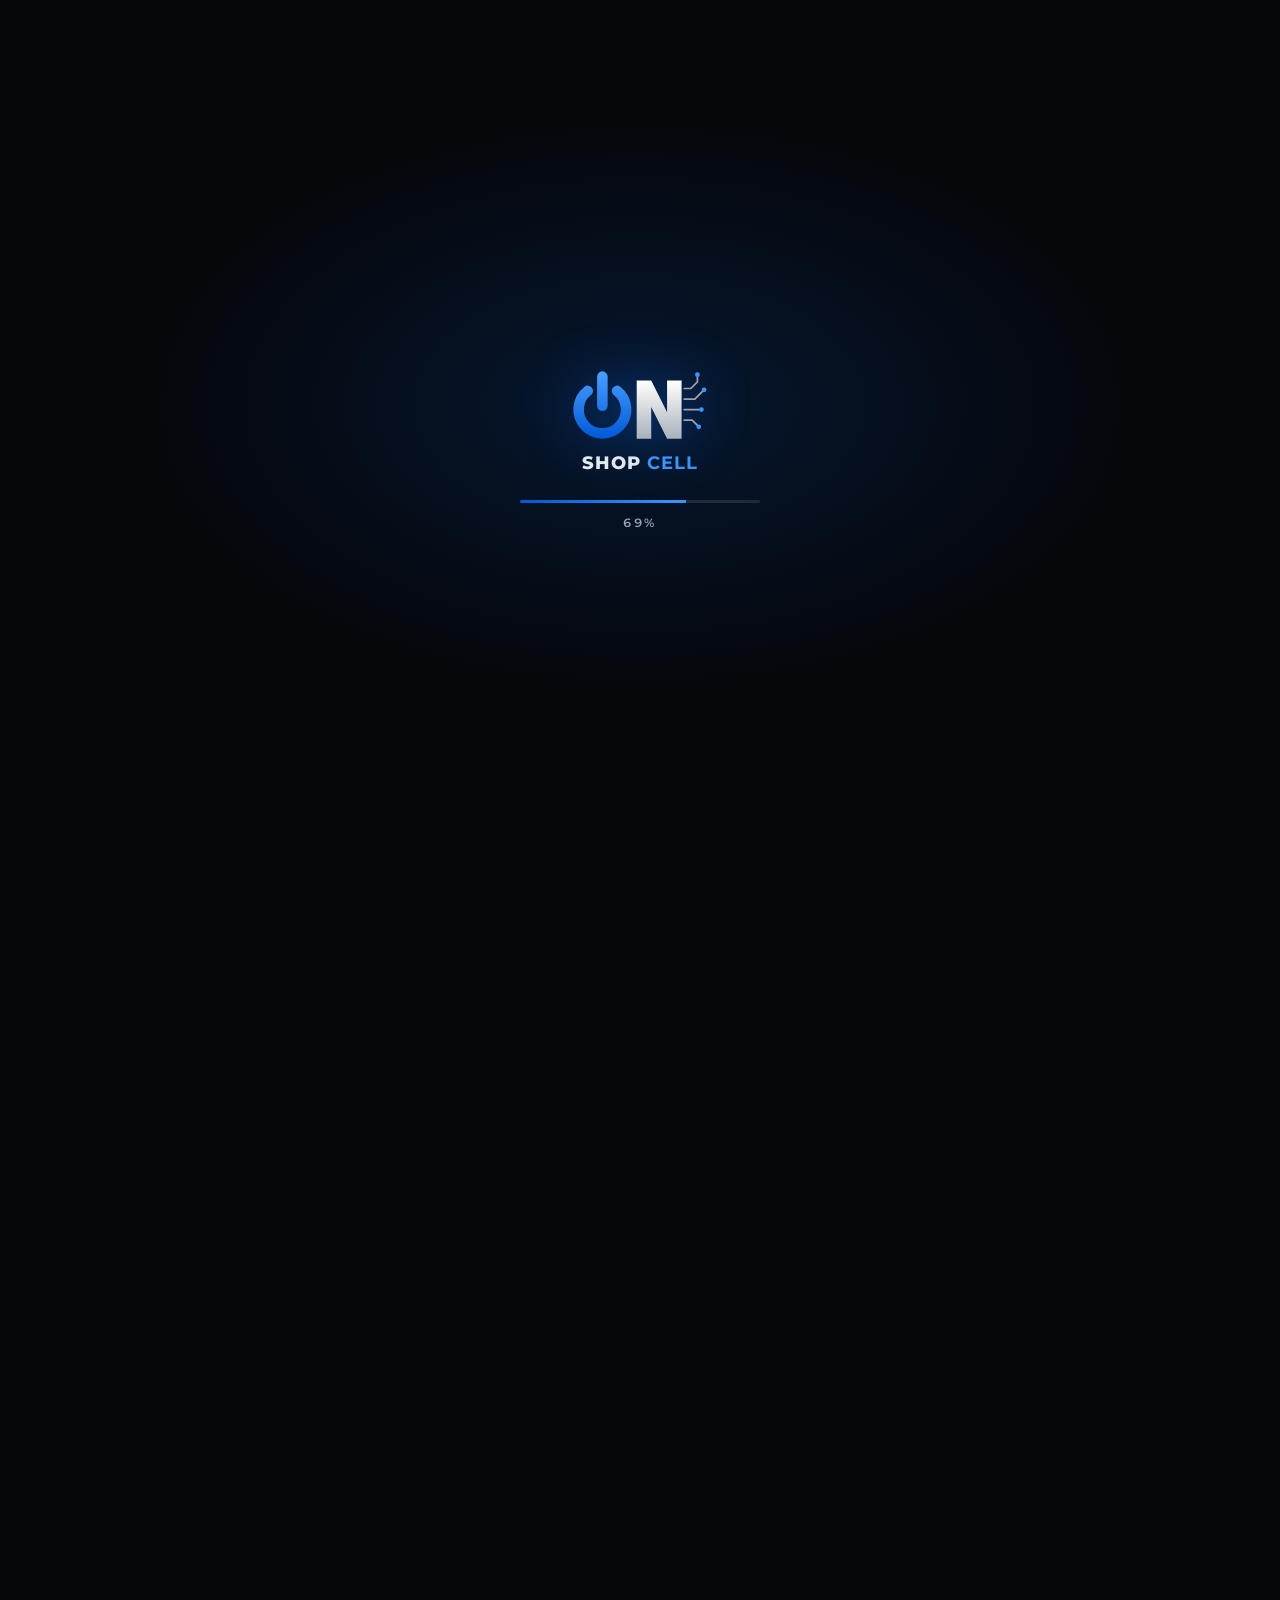
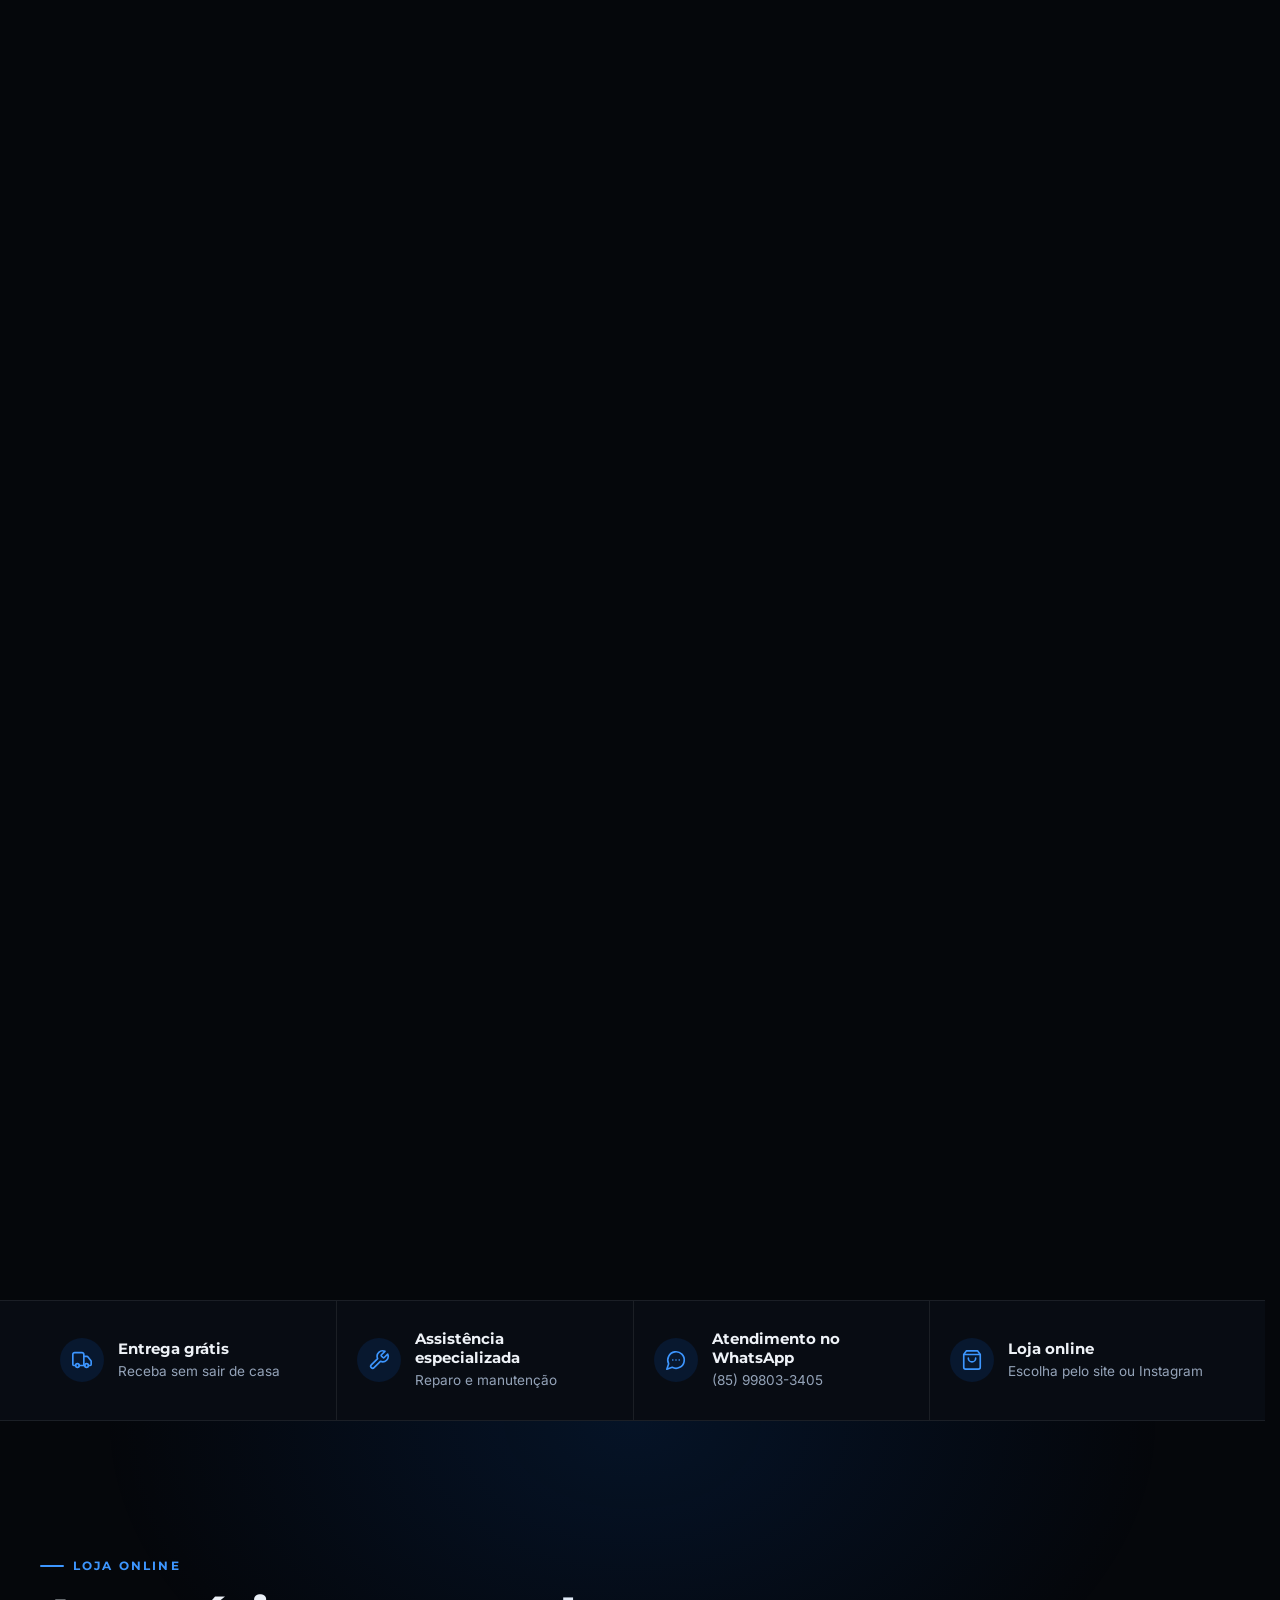
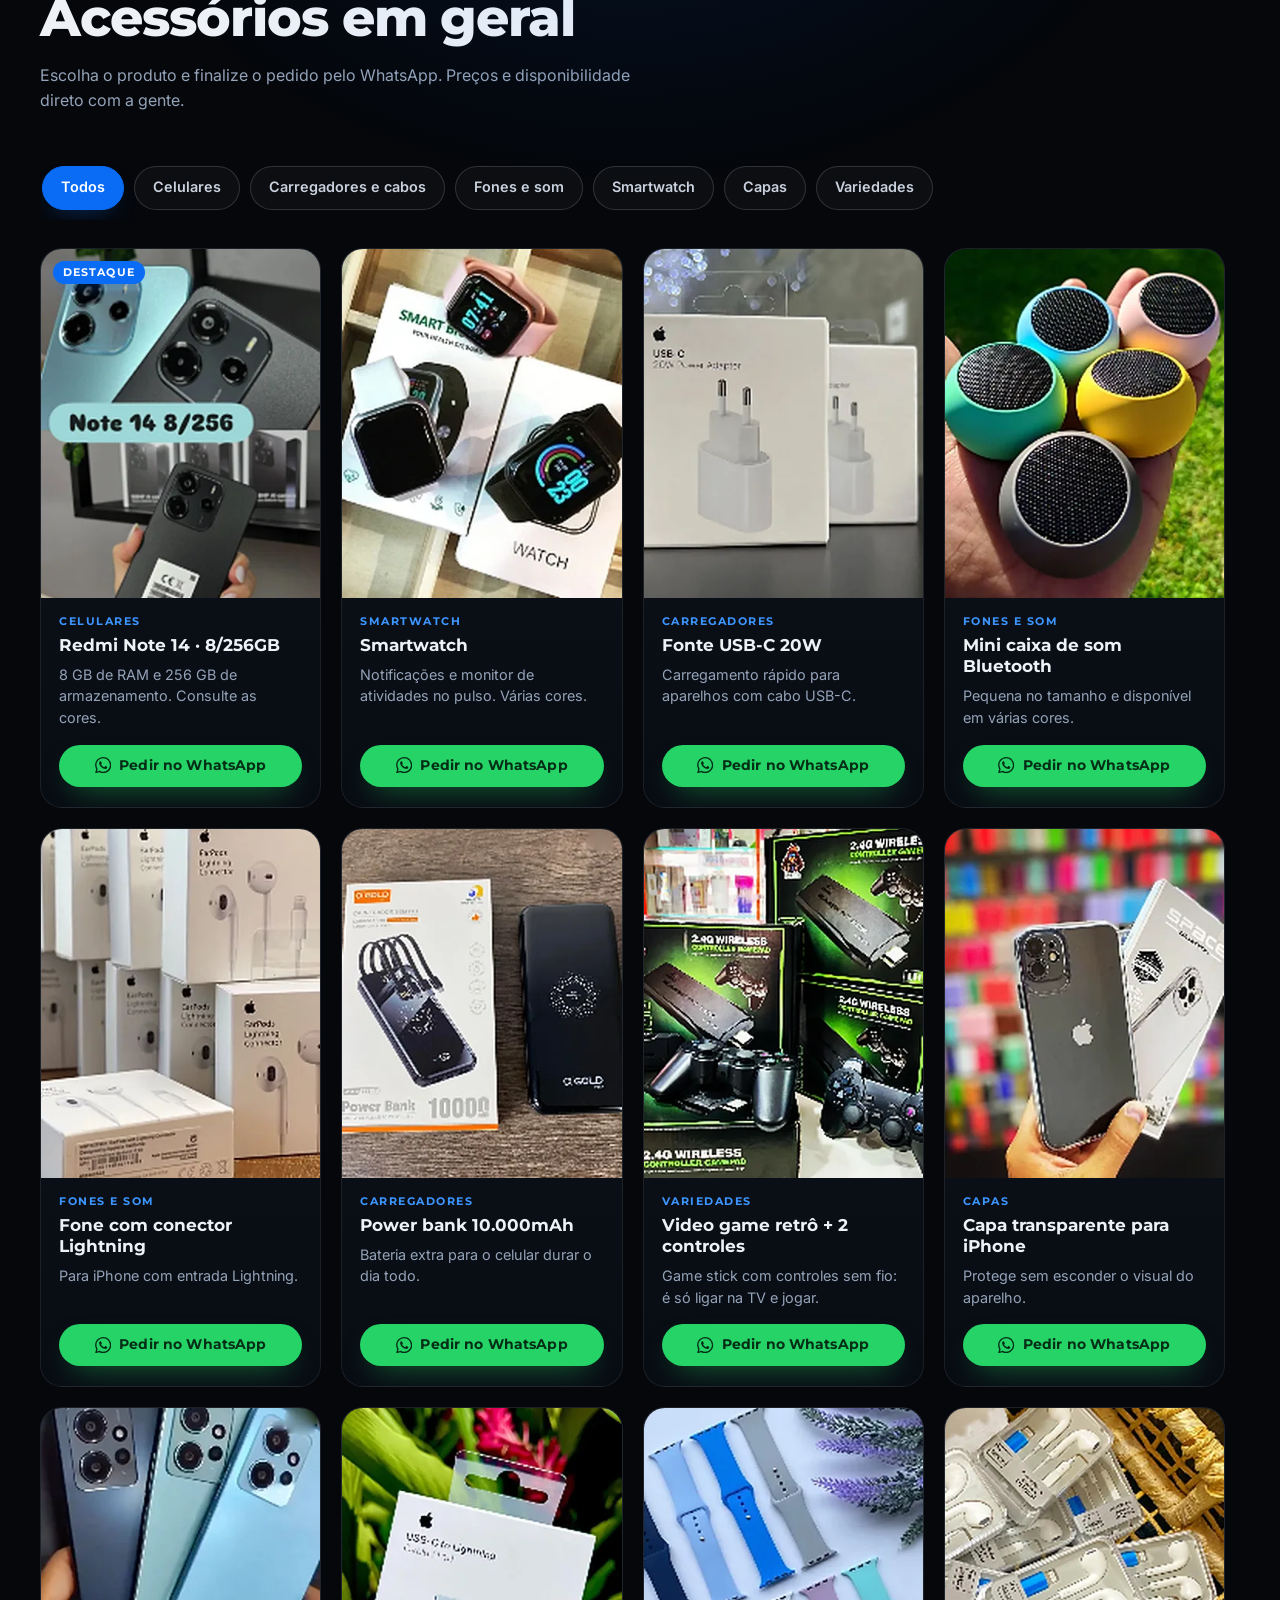
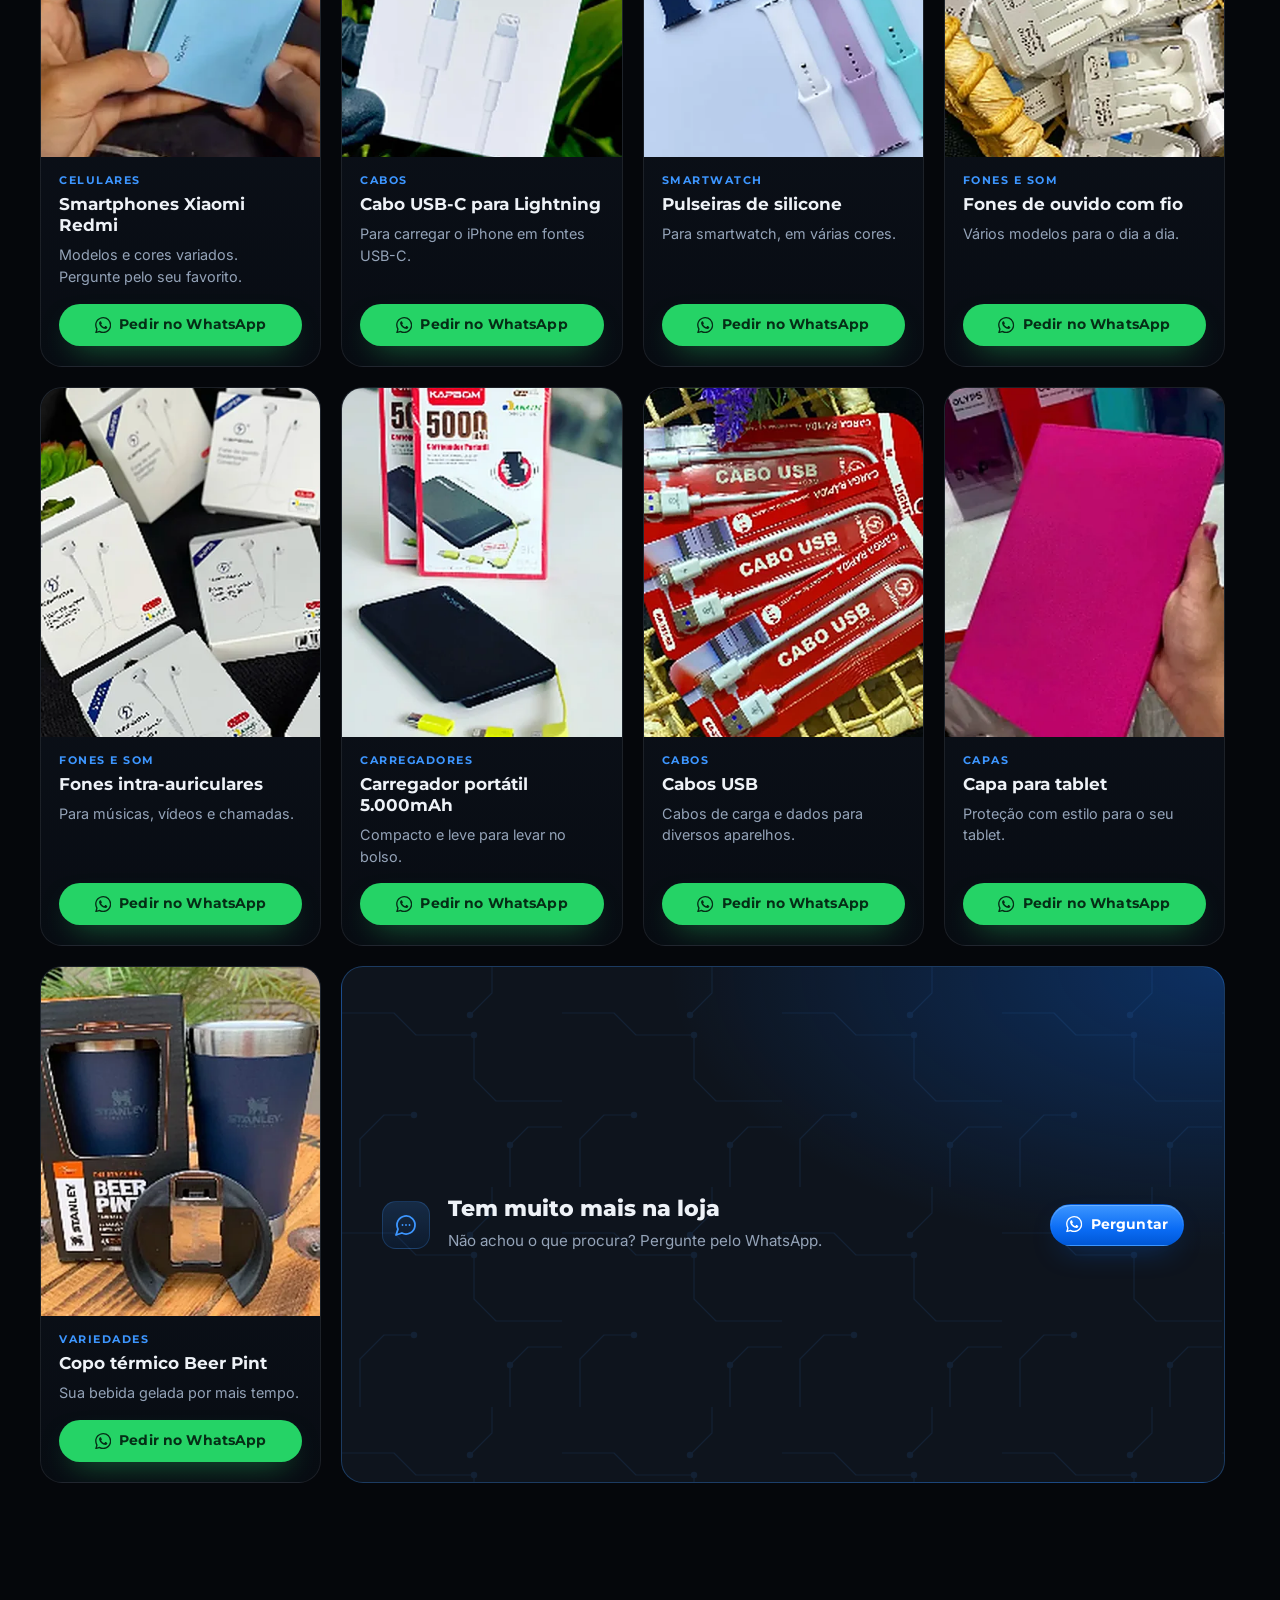
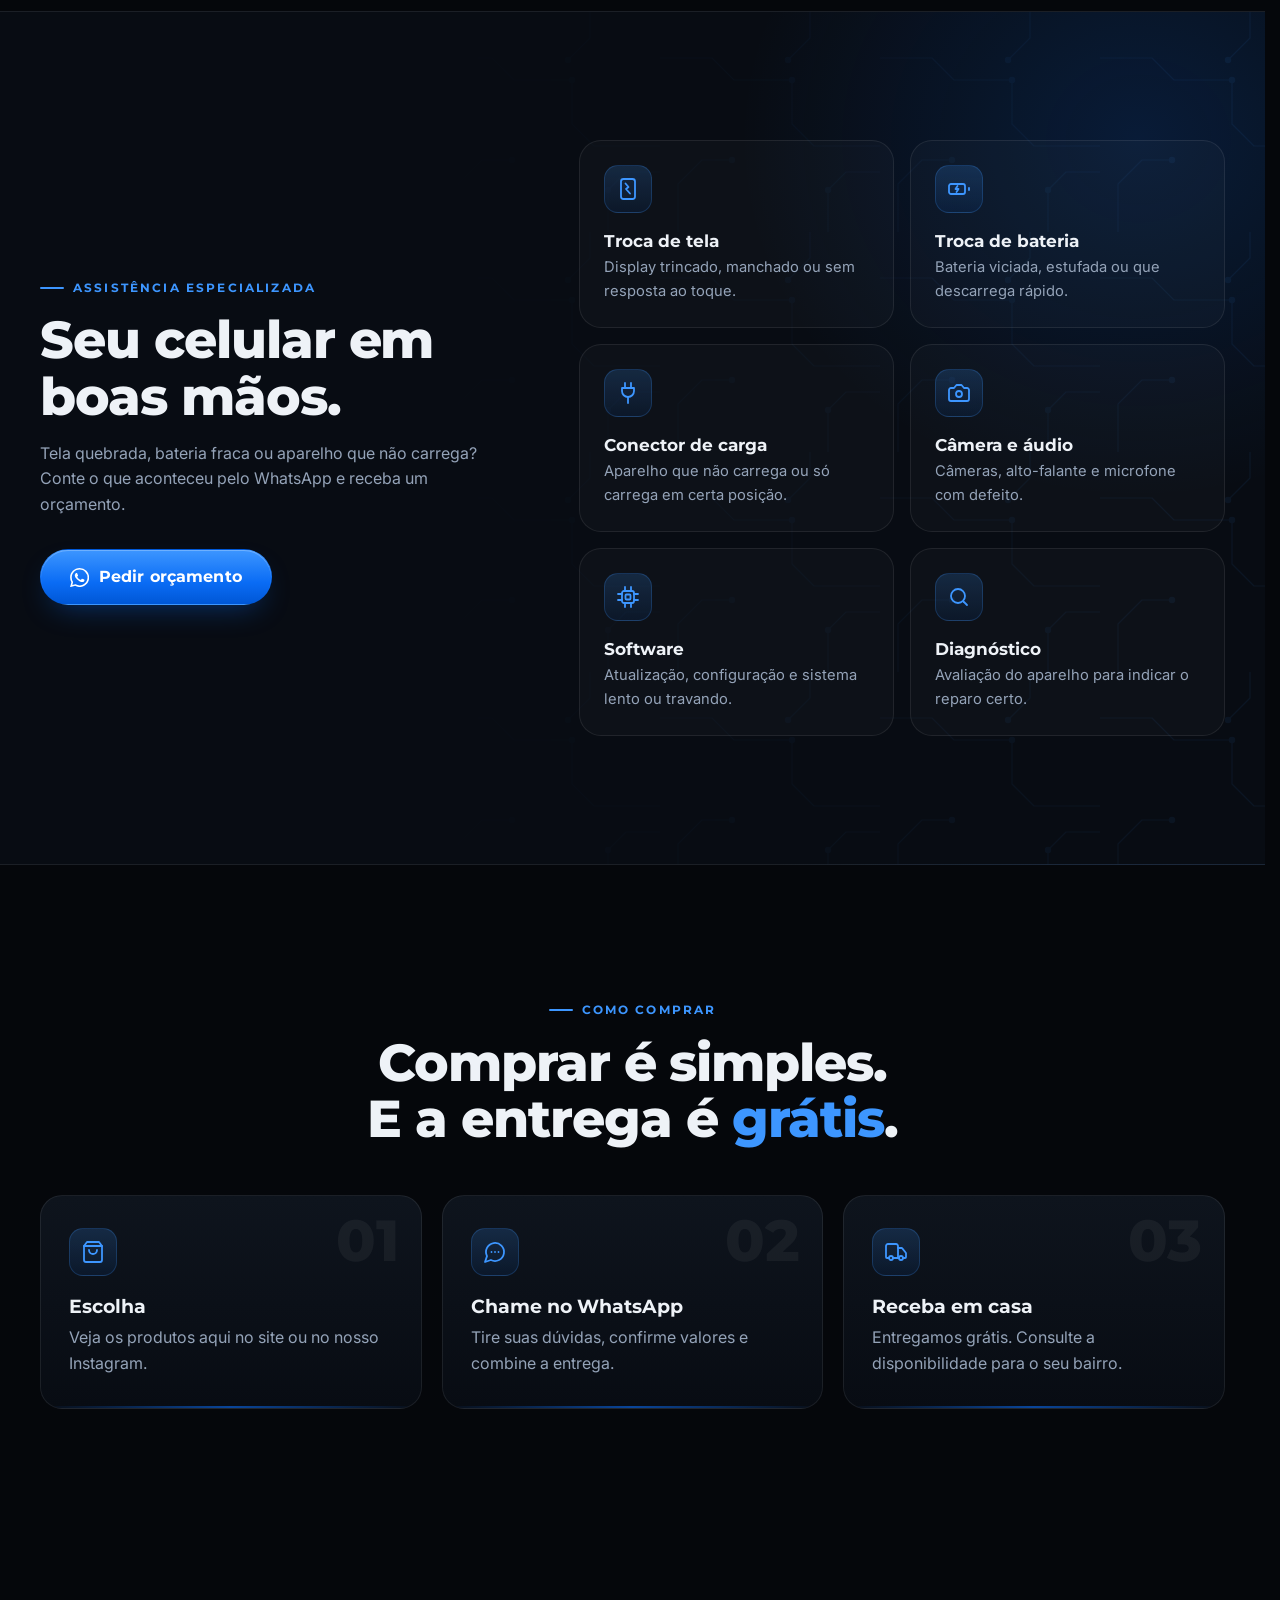
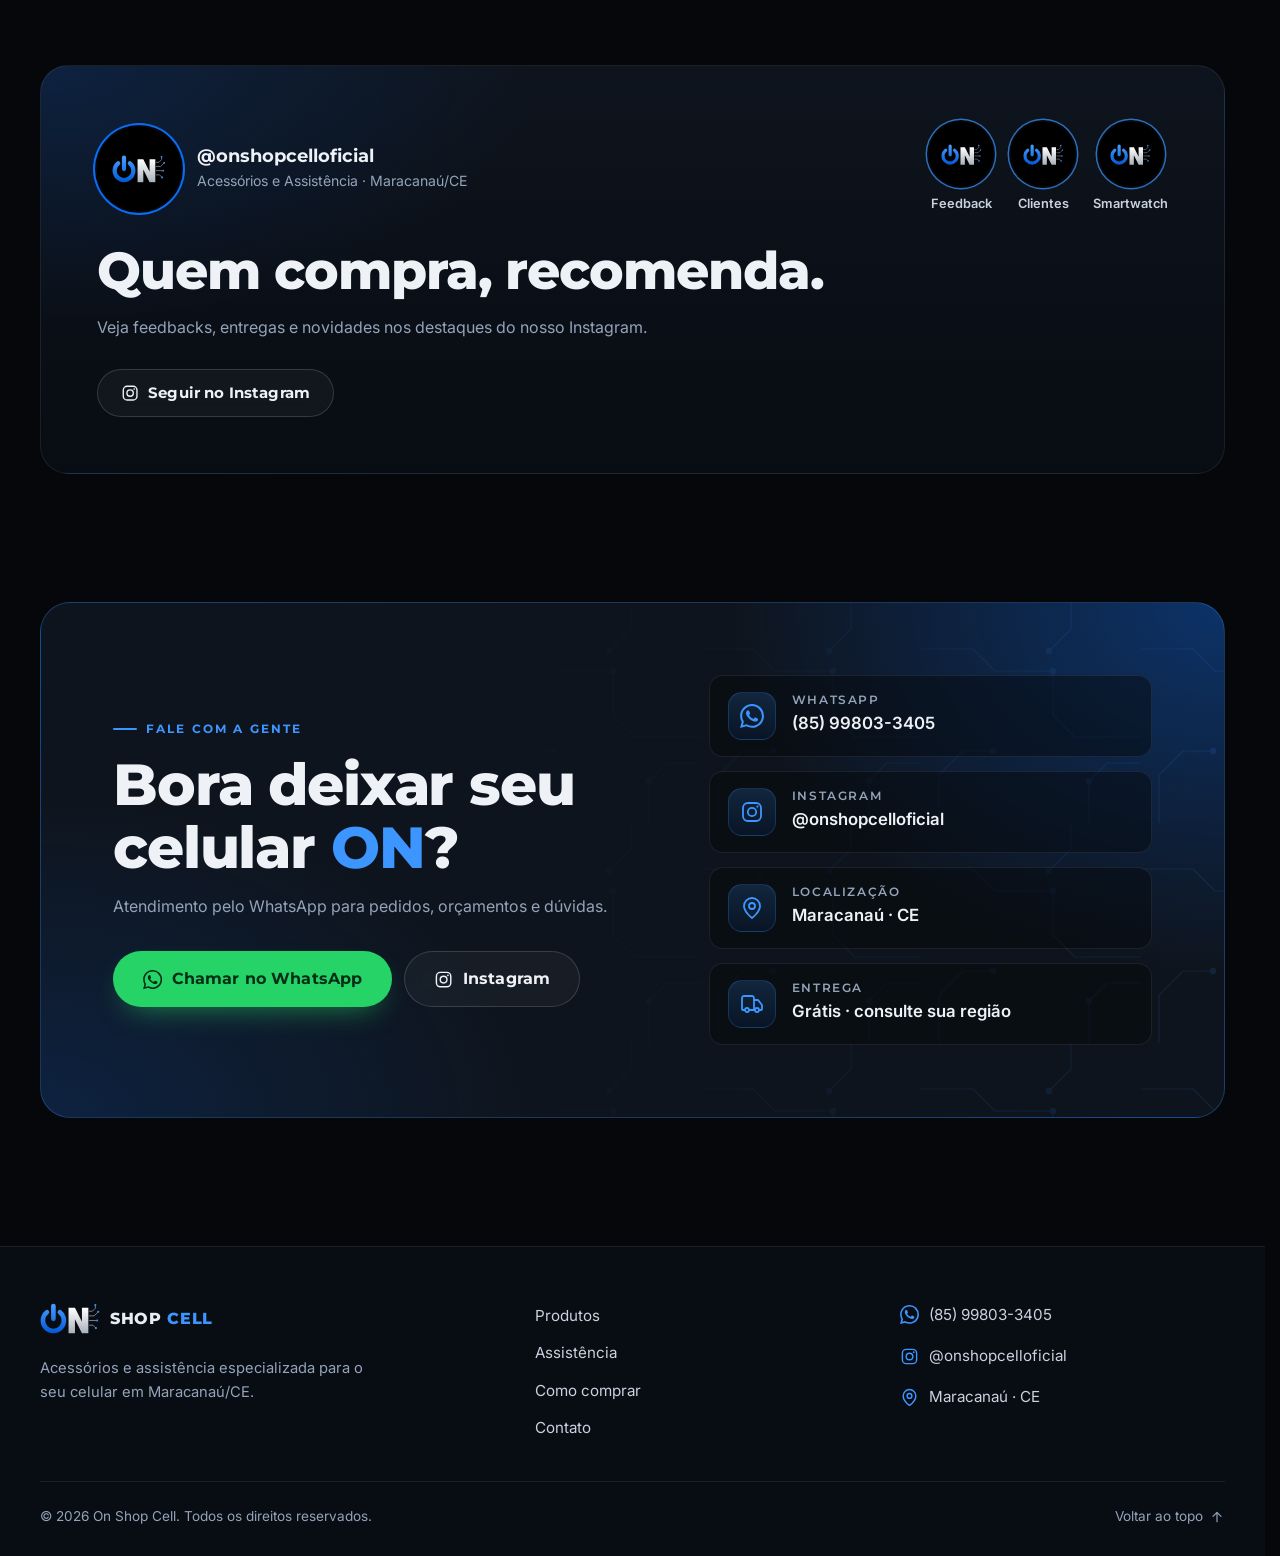
==== index.html @ 124fcecd "Site da On Shop Cell com animação de rolagem - Primeira tela: sequência de 240 frames WebP desenhada" ====
<!doctype html>
<html lang="pt-BR" class="no-js">
<head>
  <meta charset="utf-8">
  <meta name="viewport" content="width=device-width, initial-scale=1, viewport-fit=cover">
  <title>On Shop Cell | Acessórios para celular e assistência em Maracanaú/CE</title>
  <meta name="description" content="Acessórios para celular, smartphones e assistência especializada em Maracanaú/CE. Peça pelo WhatsApp e receba com entrega grátis.">
  <meta name="theme-color" content="#05070b">
  <meta name="color-scheme" content="dark">

  <!-- Troque "onshopcell.pages.dev" pelo endereço final do site (ver README.md) -->
  <link rel="canonical" href="https://onshopcell.pages.dev/">
  <meta property="og:type" content="website">
  <meta property="og:locale" content="pt_BR">
  <meta property="og:site_name" content="On Shop Cell">
  <meta property="og:url" content="https://onshopcell.pages.dev/">
  <meta property="og:title" content="On Shop Cell | Acessórios e Assistência Especializada">
  <meta property="og:description" content="Acessórios, smartphones e assistência para o seu celular em Maracanaú/CE. Entrega grátis: peça pelo WhatsApp.">
  <meta property="og:image" content="https://onshopcell.pages.dev/assets/og-image.jpg">
  <meta property="og:image:width" content="1200">
  <meta property="og:image:height" content="630">
  <meta property="og:image:alt" content="Logo On Shop Cell, Assistência Especializada">
  <meta name="twitter:card" content="summary_large_image">

  <link rel="icon" href="assets/favicon.svg" type="image/svg+xml">
  <link rel="icon" href="assets/favicon-32.png" sizes="32x32" type="image/png">
  <link rel="apple-touch-icon" href="assets/apple-touch-icon.png">

  <link rel="preconnect" href="https://fonts.googleapis.com">
  <link rel="preconnect" href="https://fonts.gstatic.com" crossorigin>
  <link rel="stylesheet" href="https://fonts.googleapis.com/css2?family=Inter:wght@400;500;600;700&family=Montserrat:wght@600;700;800&display=swap">
  <link rel="stylesheet" href="styles.css">

  <script>
    /* Roda antes da primeira pintura: liga o modo JS, decide se a animação
       completa será usada e mostra a tela de carregamento. */
    (function (h) {
      h.className = h.className.replace(/\bno-js\b/, 'js');
      var c = navigator.connection || {};
      var reduce = window.matchMedia && matchMedia('(prefers-reduced-motion: reduce)').matches;
      var saveData = c.saveData === true || /(^|-)2g$/.test(c.effectiveType || '');
      if (reduce || saveData) {
        h.classList.add('motion-static');
      } else {
        h.classList.add('is-loading');
        setTimeout(function () { h.classList.remove('is-loading'); }, 12000); /* trava de segurança */
      }
    })(document.documentElement);
  </script>
  <script src="script.js" defer></script>

  <script type="application/ld+json">
  {
    "@context": "https://schema.org",
    "@type": "MobilePhoneStore",
    "name": "On Shop Cell",
    "alternateName": "On Shopcell Oficial",
    "description": "Acessórios para celular, smartphones e assistência especializada em Maracanaú/CE, com entrega grátis.",
    "url": "https://onshopcell.pages.dev/",
    "logo": "https://onshopcell.pages.dev/assets/icon-512.png",
    "image": "https://onshopcell.pages.dev/assets/og-image.jpg",
    "telephone": "+55 85 99803-3405",
    "address": {
      "@type": "PostalAddress",
      "addressLocality": "Maracanaú",
      "addressRegion": "CE",
      "addressCountry": "BR"
    },
    "areaServed": { "@type": "City", "name": "Maracanaú" },
    "sameAs": ["https://www.instagram.com/onshopcelloficial/"]
  }
  </script>
</head>
<body>
  <a class="skip-link" href="#produtos">Pular para os produtos</a>

  <!-- Ícones e logo (reutilizados com <use href="#...">) -->
  <svg class="sprite" aria-hidden="true" focusable="false" xmlns="http://www.w3.org/2000/svg">
    <defs>
      <linearGradient id="g-blue" gradientUnits="userSpaceOnUse" x1="0" y1="4" x2="0" y2="108">
        <stop offset="0" stop-color="#4aa0ff"/>
        <stop offset="1" stop-color="#0057d6"/>
      </linearGradient>
      <linearGradient id="g-silver" gradientUnits="userSpaceOnUse" x1="0" y1="18" x2="0" y2="106">
        <stop offset="0" stop-color="#ffffff"/>
        <stop offset="1" stop-color="#aab1bb"/>
      </linearGradient>
    </defs>

    <!-- Marca "ON": botão power + N + trilhas de circuito -->
    <symbol id="logo-on" viewBox="14 2 206 106">
      <path d="M82.16 33.63A36 36 0 1 1 37.84 33.63" fill="none" stroke="url(#g-blue)" stroke-width="16" stroke-linecap="round"/>
      <path d="M60 12v44" fill="none" stroke="url(#g-blue)" stroke-width="16" stroke-linecap="round"/>
      <path d="M112 106V18h22l24 48V18h22v88h-22l-24-48v48z" fill="url(#g-silver)"/>
      <path d="M184 30h10l10-10v-8M184 46h16l12-12M184 62h22M184 78h12l8 8" fill="none" stroke="#9aa4b1" stroke-width="2.6" stroke-linecap="round" stroke-linejoin="round"/>
      <g fill="#3d96ff"><circle cx="204" cy="9" r="3.6"/><circle cx="214" cy="32" r="3.6"/><circle cx="210" cy="62" r="3.6"/><circle cx="206" cy="88" r="3.6"/></g>
    </symbol>

    <symbol id="i-whatsapp" viewBox="0 0 24 24"><path fill="currentColor" stroke="none" d="M17.47 14.38c-.3-.15-1.76-.87-2.03-.97-.27-.1-.47-.15-.67.15-.2.3-.77.97-.94 1.16-.17.2-.35.22-.64.08-.3-.15-1.26-.46-2.39-1.48-.88-.79-1.48-1.76-1.65-2.06-.17-.3-.02-.46.13-.6.13-.14.3-.35.45-.52.15-.18.2-.3.3-.5.1-.2.05-.37-.03-.52-.07-.15-.67-1.61-.92-2.2-.24-.59-.49-.5-.67-.51h-.57c-.2 0-.52.07-.79.37-.27.3-1.04 1.02-1.04 2.48s1.07 2.88 1.21 3.07c.15.2 2.1 3.2 5.08 4.49.71.31 1.26.49 1.7.63.71.22 1.36.19 1.87.12.57-.09 1.76-.72 2-1.42.25-.69.25-1.29.18-1.41-.08-.13-.28-.2-.58-.35zM12.05 21.79h-.01a9.87 9.87 0 0 1-5.03-1.38l-.36-.21-3.74.98 1-3.65-.24-.37a9.86 9.86 0 0 1-1.51-5.26c0-5.45 4.44-9.88 9.89-9.88 2.64 0 5.12 1.03 6.99 2.9a9.83 9.83 0 0 1 2.89 6.99c0 5.45-4.44 9.88-9.88 9.88zm8.41-18.3A11.82 11.82 0 0 0 12.05 0C5.5 0 .16 5.34.16 11.89c0 2.1.55 4.14 1.59 5.95L.06 24l6.3-1.65a11.88 11.88 0 0 0 5.69 1.45h.01c6.55 0 11.89-5.34 11.89-11.89a11.82 11.82 0 0 0-3.48-8.41z"/></symbol>
    <symbol id="i-instagram" viewBox="0 0 24 24"><rect x="3" y="3" width="18" height="18" rx="5"/><circle cx="12" cy="12" r="4.2"/><circle cx="17.4" cy="6.6" r="1.1" fill="currentColor" stroke="none"/></symbol>
    <symbol id="i-truck" viewBox="0 0 24 24"><path d="M14 18V6a2 2 0 0 0-2-2H4a2 2 0 0 0-2 2v11a1 1 0 0 0 1 1h2"/><path d="M15 18H9"/><path d="M19 18h2a1 1 0 0 0 1-1v-3.65a1 1 0 0 0-.22-.62l-3.48-4.35A1 1 0 0 0 17.52 8H14"/><circle cx="17" cy="18" r="2"/><circle cx="7" cy="18" r="2"/></symbol>
    <symbol id="i-wrench" viewBox="0 0 24 24"><path d="M14.7 6.3a1 1 0 0 0 0 1.4l1.6 1.6a1 1 0 0 0 1.4 0l3.77-3.77a6 6 0 0 1-7.94 7.94l-6.91 6.91a2.12 2.12 0 0 1-3-3l6.91-6.91a6 6 0 0 1 7.94-7.94l-3.76 3.76z"/></symbol>
    <symbol id="i-chat" viewBox="0 0 24 24"><path d="M7.9 20A9 9 0 1 0 4 16.1L2 22z"/><path d="M8.5 12h.01M12 12h.01M15.5 12h.01"/></symbol>
    <symbol id="i-bag" viewBox="0 0 24 24"><path d="M6 2 3 6v14a2 2 0 0 0 2 2h14a2 2 0 0 0 2-2V6l-3-4z"/><path d="M3 6h18"/><path d="M16 10a4 4 0 0 1-8 0"/></symbol>
    <symbol id="i-pin" viewBox="0 0 24 24"><path d="M20 10c0 6-8 12-8 12s-8-6-8-12a8 8 0 0 1 16 0z"/><circle cx="12" cy="10" r="3"/></symbol>
    <symbol id="i-screen" viewBox="0 0 24 24"><rect x="5" y="2" width="14" height="20" rx="2.5"/><path d="m9.5 6.5 3 3.5-2.5 2 4 4.5"/></symbol>
    <symbol id="i-battery" viewBox="0 0 24 24"><rect x="2" y="7" width="16" height="10" rx="2"/><path d="M22 11v2"/><path d="m10.5 9-2 3h3l-2 3"/></symbol>
    <symbol id="i-plug" viewBox="0 0 24 24"><path d="M9 2v5M15 2v5"/><path d="M6 7h12v3a6 6 0 0 1-12 0z"/><path d="M12 16v6"/></symbol>
    <symbol id="i-camera" viewBox="0 0 24 24"><path d="M14.5 4h-5L7 7H4a2 2 0 0 0-2 2v9a2 2 0 0 0 2 2h16a2 2 0 0 0 2-2V9a2 2 0 0 0-2-2h-3z"/><circle cx="12" cy="13" r="3"/></symbol>
    <symbol id="i-chip" viewBox="0 0 24 24"><rect x="6" y="6" width="12" height="12" rx="2"/><rect x="9.5" y="9.5" width="5" height="5" rx="1"/><path d="M9 2v4M15 2v4M9 18v4M15 18v4M2 9h4M2 15h4M18 9h4M18 15h4"/></symbol>
    <symbol id="i-search" viewBox="0 0 24 24"><circle cx="11" cy="11" r="7"/><path d="m20 20-3.5-3.5"/></symbol>
    <symbol id="i-arrow-right" viewBox="0 0 24 24"><path d="M5 12h14M13 6l6 6-6 6"/></symbol>
    <symbol id="i-arrow-down" viewBox="0 0 24 24"><path d="M12 5v14M6 13l6 6 6-6"/></symbol>
    <symbol id="i-arrow-up" viewBox="0 0 24 24"><path d="M12 19V5M6 11l6-6 6 6"/></symbol>
  </svg>

  <!-- Tela de carregamento (aparece só enquanto os frames da animação carregam) -->
  <div class="loader" aria-hidden="true">
    <div class="loader__box">
      <svg class="loader__mark"><use href="#logo-on"/></svg>
      <p class="loader__word">SHOP <b>CELL</b></p>
      <div class="loader__track"><span class="loader__fill" data-loader-fill></span></div>
      <p class="loader__pct"><span data-loader-pct>0</span>%</p>
    </div>
  </div>

  <!-- ===================== CABEÇALHO ===================== -->
  <header class="site-header" data-header>
    <div class="container site-header__inner">
      <a class="brand" href="#inicio" aria-label="On Shop Cell, voltar ao início">
        <svg class="brand__mark" aria-hidden="true"><use href="#logo-on"/></svg>
        <span class="brand__word" aria-hidden="true">SHOP <b>CELL</b></span>
      </a>

      <nav class="nav" id="menu" aria-label="Menu principal">
        <ul class="nav__list">
          <li><a href="#produtos">Produtos</a></li>
          <li><a href="#assistencia">Assistência</a></li>
          <li><a href="#como-comprar">Entrega</a></li>
          <li><a href="#contato">Contato</a></li>
        </ul>
        <a class="btn btn--wa nav__cta" href="https://wa.me/5585998033405" data-wa target="_blank" rel="noopener">
          <svg class="i" aria-hidden="true"><use href="#i-whatsapp"/></svg>
          Chamar no WhatsApp
        </a>
      </nav>

      <div class="site-header__actions">
        <a class="header-wa" href="https://wa.me/5585998033405" data-wa target="_blank" rel="noopener" aria-label="Chamar no WhatsApp">
          <svg class="i" aria-hidden="true"><use href="#i-whatsapp"/></svg>
        </a>
        <button class="nav-toggle" type="button" aria-controls="menu" aria-expanded="false" aria-label="Abrir menu" data-menu-toggle>
          <span class="nav-toggle__bar"></span>
          <span class="nav-toggle__bar"></span>
        </button>
      </div>
    </div>
  </header>

  <main id="conteudo">

    <!-- ===================== ANIMAÇÃO (primeira dobra) =====================
         Os frames ficam em  frames/frame-0001.webp … frames/frame-0240.webp
         A "duração" da animação é a altura da seção (.hero em styles.css). -->
    <section class="hero" id="inicio" data-sequence aria-label="Apresentação On Shop Cell">
      <div class="hero__stage">
        <div class="hero__fallback" aria-hidden="true">
          <div class="hero__fallback-logo">
            <svg class="hero__fallback-mark"><use href="#logo-on"/></svg>
            <p class="hero__fallback-word">SHOP <b>CELL</b></p>
            <p class="hero__fallback-tag">Assistência especializada</p>
          </div>
        </div>

        <canvas class="hero__canvas" aria-hidden="true"></canvas>
        <div class="hero__shade" aria-hidden="true"></div>

        <div class="hero__ui">
          <div class="container hero__beats">
            <div class="beat beat--intro" data-beat="0,0.2">
              <h1 class="beat__heading">
                <span class="eyebrow">On Shop Cell · Maracanaú/CE</span>
                <span class="beat__title">Seu celular sempre <span class="text-blue">ON</span>.</span>
              </h1>
              <p class="beat__text">Acessórios, smartphones e assistência especializada, com entrega grátis.</p>
              <div class="beat__actions beat__actions--static">
                <a class="btn btn--primary" href="#produtos">
                  Ver produtos
                  <svg class="i" aria-hidden="true"><use href="#i-arrow-right"/></svg>
                </a>
                <a class="btn btn--ghost" href="https://wa.me/5585998033405" data-wa target="_blank" rel="noopener">
                  <svg class="i" aria-hidden="true"><use href="#i-whatsapp"/></svg>
                  Falar no WhatsApp
                </a>
              </div>
            </div>

            <div class="beat" data-beat="0.28,0.5">
              <p class="eyebrow">Acessórios em geral</p>
              <p class="beat__title">Tudo o que o seu celular precisa.</p>
              <p class="beat__text">Fones, carregadores, cabos, capinhas, smartwatches, caixinhas de som e muito mais.</p>
            </div>

            <div class="beat" data-beat="0.56,0.78">
              <p class="eyebrow">Assistência especializada</p>
              <p class="beat__title">Deu defeito? Traga pra gente.</p>
              <p class="beat__text">Troca de tela, bateria, conector de carga e outros reparos, com avaliação do seu aparelho.</p>
            </div>

            <div class="beat" data-beat="0.85,1">
              <p class="eyebrow">Entrega grátis</p>
              <p class="beat__title">Peça pelo WhatsApp. <span class="text-blue">Receba em casa.</span></p>
              <div class="beat__actions">
                <a class="btn btn--primary" href="#produtos">
                  Ver produtos
                  <svg class="i" aria-hidden="true"><use href="#i-arrow-right"/></svg>
                </a>
                <a class="btn btn--wa" href="https://wa.me/5585998033405" data-wa target="_blank" rel="noopener">
                  <svg class="i" aria-hidden="true"><use href="#i-whatsapp"/></svg>
                  Chamar no WhatsApp
                </a>
              </div>
            </div>
          </div>

          <div class="container hero__bar">
            <span class="hero__hint" data-hint>
              <svg class="i" viewBox="0 0 24 24" aria-hidden="true"><rect x="6" y="3" width="12" height="18" rx="6"/><path class="hero__wheel" d="M12 7v3"/></svg>
              Role para explorar
            </span>
            <a class="hero__skip" href="#produtos" aria-label="Pular animação">
              Pular<span class="hide-sm">&nbsp;animação</span>
              <svg class="i" aria-hidden="true"><use href="#i-arrow-down"/></svg>
            </a>
          </div>

          <div class="hero__progress" aria-hidden="true">
            <span class="hero__buffer" data-buffer></span>
            <span class="hero__played" data-progress></span>
          </div>
        </div>
      </div>
    </section>

    <!-- ===================== DIFERENCIAIS ===================== -->
    <section class="perks" aria-label="Diferenciais">
      <ul class="container perks__list">
        <li class="perk">
          <span class="perk__icon"><svg class="i" aria-hidden="true"><use href="#i-truck"/></svg></span>
          <span><strong>Entrega grátis</strong><small>Receba sem sair de casa</small></span>
        </li>
        <li class="perk">
          <span class="perk__icon"><svg class="i" aria-hidden="true"><use href="#i-wrench"/></svg></span>
          <span><strong>Assistência especializada</strong><small>Reparo e manutenção</small></span>
        </li>
        <li class="perk">
          <span class="perk__icon"><svg class="i" aria-hidden="true"><use href="#i-chat"/></svg></span>
          <span><strong>Atendimento no WhatsApp</strong><small>(85) 99803-3405</small></span>
        </li>
        <li class="perk">
          <span class="perk__icon"><svg class="i" aria-hidden="true"><use href="#i-bag"/></svg></span>
          <span><strong>Loja online</strong><small>Escolha pelo site ou Instagram</small></span>
        </li>
      </ul>
    </section>

    <!-- ===================== PRODUTOS =====================
         Para adicionar um produto: copie um <li class="product"> inteiro e troque
         a foto, o nome, a descrição, a categoria (data-category) e o data-product. -->
    <section class="section products" id="produtos" aria-labelledby="produtos-titulo">
      <div class="container">
        <div class="section-head" data-reveal>
          <p class="eyebrow">Loja online</p>
          <h2 class="section-title" id="produtos-titulo">Acessórios em geral</h2>
          <p class="section-lead">Escolha o produto e finalize o pedido pelo WhatsApp. Preços e disponibilidade direto com a gente.</p>
        </div>

        <div class="filters" role="group" aria-label="Filtrar produtos por categoria" data-filters>
          <button class="chip" type="button" aria-pressed="true" data-filter="todos">Todos</button>
          <button class="chip" type="button" aria-pressed="false" data-filter="celulares">Celulares</button>
          <button class="chip" type="button" aria-pressed="false" data-filter="carregadores">Carregadores e cabos</button>
          <button class="chip" type="button" aria-pressed="false" data-filter="audio">Fones e som</button>
          <button class="chip" type="button" aria-pressed="false" data-filter="smartwatch">Smartwatch</button>
          <button class="chip" type="button" aria-pressed="false" data-filter="capas">Capas</button>
          <button class="chip" type="button" aria-pressed="false" data-filter="variedades">Variedades</button>
        </div>
        <p class="sr-only" aria-live="polite" data-filter-status></p>

        <ul class="product-grid" data-products>
          <li class="product" data-category="celulares" data-reveal>
            <div class="product__media">
              <span class="product__badge">Destaque</span>
              <img src="assets/produtos/redmi-note-14.webp" alt="Smartphones Redmi Note 14" width="362" height="482" loading="lazy" decoding="async">
            </div>
            <div class="product__body">
              <span class="product__tag">Celulares</span>
              <h3 class="product__name">Redmi Note 14 · 8/256GB</h3>
              <p class="product__desc">8 GB de RAM e 256 GB de armazenamento. Consulte as cores.</p>
              <a class="btn btn--wa btn--sm product__cta" href="https://wa.me/5585998033405" data-wa data-product="Redmi Note 14 8/256GB" target="_blank" rel="noopener">
                <svg class="i" aria-hidden="true"><use href="#i-whatsapp"/></svg>
                <span>Pedir<span class="hide-sm"> no WhatsApp</span></span>
              </a>
            </div>
          </li>

          <li class="product" data-category="smartwatch" data-reveal>
            <div class="product__media">
              <img src="assets/produtos/smartwatch.webp" alt="Smartwatches nas cores rosa, branco e preto" width="362" height="482" loading="lazy" decoding="async">
            </div>
            <div class="product__body">
              <span class="product__tag">Smartwatch</span>
              <h3 class="product__name">Smartwatch</h3>
              <p class="product__desc">Notificações e monitor de atividades no pulso. Várias cores.</p>
              <a class="btn btn--wa btn--sm product__cta" href="https://wa.me/5585998033405" data-wa data-product="Smartwatch" target="_blank" rel="noopener">
                <svg class="i" aria-hidden="true"><use href="#i-whatsapp"/></svg>
                <span>Pedir<span class="hide-sm"> no WhatsApp</span></span>
              </a>
            </div>
          </li>

          <li class="product" data-category="carregadores" data-reveal>
            <div class="product__media">
              <img src="assets/produtos/fonte-usb-c-20w.webp" alt="Caixas da fonte USB-C 20W" width="362" height="482" loading="lazy" decoding="async">
            </div>
            <div class="product__body">
              <span class="product__tag">Carregadores</span>
              <h3 class="product__name">Fonte USB-C 20W</h3>
              <p class="product__desc">Carregamento rápido para aparelhos com cabo USB-C.</p>
              <a class="btn btn--wa btn--sm product__cta" href="https://wa.me/5585998033405" data-wa data-product="Fonte USB-C 20W" target="_blank" rel="noopener">
                <svg class="i" aria-hidden="true"><use href="#i-whatsapp"/></svg>
                <span>Pedir<span class="hide-sm"> no WhatsApp</span></span>
              </a>
            </div>
          </li>

          <li class="product" data-category="audio" data-reveal>
            <div class="product__media">
              <img src="assets/produtos/mini-caixa-de-som.webp" alt="Mini caixas de som coloridas na palma da mão" width="362" height="482" loading="lazy" decoding="async">
            </div>
            <div class="product__body">
              <span class="product__tag">Fones e som</span>
              <h3 class="product__name">Mini caixa de som Bluetooth</h3>
              <p class="product__desc">Pequena no tamanho e disponível em várias cores.</p>
              <a class="btn btn--wa btn--sm product__cta" href="https://wa.me/5585998033405" data-wa data-product="Mini caixa de som Bluetooth" target="_blank" rel="noopener">
                <svg class="i" aria-hidden="true"><use href="#i-whatsapp"/></svg>
                <span>Pedir<span class="hide-sm"> no WhatsApp</span></span>
              </a>
            </div>
          </li>

          <li class="product" data-category="audio" data-reveal>
            <div class="product__media">
              <img src="assets/produtos/earpods-lightning.webp" alt="Caixas de fones de ouvido com conector Lightning" width="362" height="482" loading="lazy" decoding="async">
            </div>
            <div class="product__body">
              <span class="product__tag">Fones e som</span>
              <h3 class="product__name">Fone com conector Lightning</h3>
              <p class="product__desc">Para iPhone com entrada Lightning.</p>
              <a class="btn btn--wa btn--sm product__cta" href="https://wa.me/5585998033405" data-wa data-product="Fone com conector Lightning" target="_blank" rel="noopener">
                <svg class="i" aria-hidden="true"><use href="#i-whatsapp"/></svg>
                <span>Pedir<span class="hide-sm"> no WhatsApp</span></span>
              </a>
            </div>
          </li>

          <li class="product" data-category="carregadores" data-reveal>
            <div class="product__media">
              <img src="assets/produtos/power-bank-10000.webp" alt="Power bank de 10.000mAh e sua caixa" width="362" height="482" loading="lazy" decoding="async">
            </div>
            <div class="product__body">
              <span class="product__tag">Carregadores</span>
              <h3 class="product__name">Power bank 10.000mAh</h3>
              <p class="product__desc">Bateria extra para o celular durar o dia todo.</p>
              <a class="btn btn--wa btn--sm product__cta" href="https://wa.me/5585998033405" data-wa data-product="Power bank 10.000mAh" target="_blank" rel="noopener">
                <svg class="i" aria-hidden="true"><use href="#i-whatsapp"/></svg>
                <span>Pedir<span class="hide-sm"> no WhatsApp</span></span>
              </a>
            </div>
          </li>

          <li class="product" data-category="variedades" data-reveal>
            <div class="product__media">
              <img src="assets/produtos/game-stick.webp" alt="Caixas do video game retrô com controles sem fio" width="362" height="482" loading="lazy" decoding="async">
            </div>
            <div class="product__body">
              <span class="product__tag">Variedades</span>
              <h3 class="product__name">Video game retrô + 2 controles</h3>
              <p class="product__desc">Game stick com controles sem fio: é só ligar na TV e jogar.</p>
              <a class="btn btn--wa btn--sm product__cta" href="https://wa.me/5585998033405" data-wa data-product="Video game retrô com 2 controles" target="_blank" rel="noopener">
                <svg class="i" aria-hidden="true"><use href="#i-whatsapp"/></svg>
                <span>Pedir<span class="hide-sm"> no WhatsApp</span></span>
              </a>
            </div>
          </li>

          <li class="product" data-category="capas" data-reveal>
            <div class="product__media">
              <img src="assets/produtos/capa-iphone-transparente.webp" alt="iPhone com capa transparente" width="362" height="482" loading="lazy" decoding="async">
            </div>
            <div class="product__body">
              <span class="product__tag">Capas</span>
              <h3 class="product__name">Capa transparente para iPhone</h3>
              <p class="product__desc">Protege sem esconder o visual do aparelho.</p>
              <a class="btn btn--wa btn--sm product__cta" href="https://wa.me/5585998033405" data-wa data-product="Capa transparente para iPhone" target="_blank" rel="noopener">
                <svg class="i" aria-hidden="true"><use href="#i-whatsapp"/></svg>
                <span>Pedir<span class="hide-sm"> no WhatsApp</span></span>
              </a>
            </div>
          </li>

          <li class="product" data-category="celulares" data-reveal>
            <div class="product__media">
              <img src="assets/produtos/celulares-redmi.webp" alt="Três smartphones Redmi em cores diferentes" width="362" height="482" loading="lazy" decoding="async">
            </div>
            <div class="product__body">
              <span class="product__tag">Celulares</span>
              <h3 class="product__name">Smartphones Xiaomi Redmi</h3>
              <p class="product__desc">Modelos e cores variados. Pergunte pelo seu favorito.</p>
              <a class="btn btn--wa btn--sm product__cta" href="https://wa.me/5585998033405" data-wa data-product="Smartphones Xiaomi Redmi" target="_blank" rel="noopener">
                <svg class="i" aria-hidden="true"><use href="#i-whatsapp"/></svg>
                <span>Pedir<span class="hide-sm"> no WhatsApp</span></span>
              </a>
            </div>
          </li>

          <li class="product" data-category="carregadores" data-reveal>
            <div class="product__media">
              <img src="assets/produtos/cabo-usb-c-lightning.webp" alt="Caixa do cabo USB-C para Lightning" width="362" height="482" loading="lazy" decoding="async">
            </div>
            <div class="product__body">
              <span class="product__tag">Cabos</span>
              <h3 class="product__name">Cabo USB-C para Lightning</h3>
              <p class="product__desc">Para carregar o iPhone em fontes USB-C.</p>
              <a class="btn btn--wa btn--sm product__cta" href="https://wa.me/5585998033405" data-wa data-product="Cabo USB-C para Lightning" target="_blank" rel="noopener">
                <svg class="i" aria-hidden="true"><use href="#i-whatsapp"/></svg>
                <span>Pedir<span class="hide-sm"> no WhatsApp</span></span>
              </a>
            </div>
          </li>

          <li class="product" data-category="smartwatch" data-reveal>
            <div class="product__media">
              <img src="assets/produtos/pulseiras-smartwatch.webp" alt="Pulseiras de silicone coloridas para smartwatch" width="362" height="482" loading="lazy" decoding="async">
            </div>
            <div class="product__body">
              <span class="product__tag">Smartwatch</span>
              <h3 class="product__name">Pulseiras de silicone</h3>
              <p class="product__desc">Para smartwatch, em várias cores.</p>
              <a class="btn btn--wa btn--sm product__cta" href="https://wa.me/5585998033405" data-wa data-product="Pulseira de silicone para smartwatch" target="_blank" rel="noopener">
                <svg class="i" aria-hidden="true"><use href="#i-whatsapp"/></svg>
                <span>Pedir<span class="hide-sm"> no WhatsApp</span></span>
              </a>
            </div>
          </li>

          <li class="product" data-category="audio" data-reveal>
            <div class="product__media">
              <img src="assets/produtos/fones-com-fio.webp" alt="Fones de ouvido com fio em embalagens transparentes" width="362" height="482" loading="lazy" decoding="async">
            </div>
            <div class="product__body">
              <span class="product__tag">Fones e som</span>
              <h3 class="product__name">Fones de ouvido com fio</h3>
              <p class="product__desc">Vários modelos para o dia a dia.</p>
              <a class="btn btn--wa btn--sm product__cta" href="https://wa.me/5585998033405" data-wa data-product="Fone de ouvido com fio" target="_blank" rel="noopener">
                <svg class="i" aria-hidden="true"><use href="#i-whatsapp"/></svg>
                <span>Pedir<span class="hide-sm"> no WhatsApp</span></span>
              </a>
            </div>
          </li>

          <li class="product" data-category="audio" data-reveal>
            <div class="product__media">
              <img src="assets/produtos/fones-de-ouvido.webp" alt="Caixas de fones de ouvido intra-auriculares" width="362" height="482" loading="lazy" decoding="async">
            </div>
            <div class="product__body">
              <span class="product__tag">Fones e som</span>
              <h3 class="product__name">Fones intra-auriculares</h3>
              <p class="product__desc">Para músicas, vídeos e chamadas.</p>
              <a class="btn btn--wa btn--sm product__cta" href="https://wa.me/5585998033405" data-wa data-product="Fone intra-auricular" target="_blank" rel="noopener">
                <svg class="i" aria-hidden="true"><use href="#i-whatsapp"/></svg>
                <span>Pedir<span class="hide-sm"> no WhatsApp</span></span>
              </a>
            </div>
          </li>

          <li class="product" data-category="carregadores" data-reveal>
            <div class="product__media">
              <img src="assets/produtos/power-bank-5000.webp" alt="Carregador portátil de 5.000mAh e sua caixa" width="362" height="482" loading="lazy" decoding="async">
            </div>
            <div class="product__body">
              <span class="product__tag">Carregadores</span>
              <h3 class="product__name">Carregador portátil 5.000mAh</h3>
              <p class="product__desc">Compacto e leve para levar no bolso.</p>
              <a class="btn btn--wa btn--sm product__cta" href="https://wa.me/5585998033405" data-wa data-product="Carregador portátil 5.000mAh" target="_blank" rel="noopener">
                <svg class="i" aria-hidden="true"><use href="#i-whatsapp"/></svg>
                <span>Pedir<span class="hide-sm"> no WhatsApp</span></span>
              </a>
            </div>
          </li>

          <li class="product" data-category="carregadores" data-reveal>
            <div class="product__media">
              <img src="assets/produtos/cabo-usb.webp" alt="Cabos USB em embalagens vermelhas" width="362" height="482" loading="lazy" decoding="async">
            </div>
            <div class="product__body">
              <span class="product__tag">Cabos</span>
              <h3 class="product__name">Cabos USB</h3>
              <p class="product__desc">Cabos de carga e dados para diversos aparelhos.</p>
              <a class="btn btn--wa btn--sm product__cta" href="https://wa.me/5585998033405" data-wa data-product="Cabo USB" target="_blank" rel="noopener">
                <svg class="i" aria-hidden="true"><use href="#i-whatsapp"/></svg>
                <span>Pedir<span class="hide-sm"> no WhatsApp</span></span>
              </a>
            </div>
          </li>

          <li class="product" data-category="capas" data-reveal>
            <div class="product__media">
              <img src="assets/produtos/capa-tablet.webp" alt="Capa rosa para tablet" width="362" height="482" loading="lazy" decoding="async">
            </div>
            <div class="product__body">
              <span class="product__tag">Capas</span>
              <h3 class="product__name">Capa para tablet</h3>
              <p class="product__desc">Proteção com estilo para o seu tablet.</p>
              <a class="btn btn--wa btn--sm product__cta" href="https://wa.me/5585998033405" data-wa data-product="Capa para tablet" target="_blank" rel="noopener">
                <svg class="i" aria-hidden="true"><use href="#i-whatsapp"/></svg>
                <span>Pedir<span class="hide-sm"> no WhatsApp</span></span>
              </a>
            </div>
          </li>

          <li class="product" data-category="variedades" data-reveal>
            <div class="product__media">
              <img src="assets/produtos/copo-termico.webp" alt="Copo térmico Beer Pint azul com sua caixa" width="362" height="482" loading="lazy" decoding="async">
            </div>
            <div class="product__body">
              <span class="product__tag">Variedades</span>
              <h3 class="product__name">Copo térmico Beer Pint</h3>
              <p class="product__desc">Sua bebida gelada por mais tempo.</p>
              <a class="btn btn--wa btn--sm product__cta" href="https://wa.me/5585998033405" data-wa data-product="Copo térmico Beer Pint" target="_blank" rel="noopener">
                <svg class="i" aria-hidden="true"><use href="#i-whatsapp"/></svg>
                <span>Pedir<span class="hide-sm"> no WhatsApp</span></span>
              </a>
            </div>
          </li>

          <!-- cartão final (sempre visível, não é afetado pelos filtros) -->
          <li class="grid-cta" data-reveal>
            <span class="icon-box"><svg class="i" aria-hidden="true"><use href="#i-chat"/></svg></span>
            <div class="grid-cta__text">
              <h3>Tem muito mais na loja</h3>
              <p>Não achou o que procura? Pergunte pelo WhatsApp.</p>
            </div>
            <a class="btn btn--primary btn--sm" href="https://wa.me/5585998033405" data-wa="Olá! Estou procurando um produto que não encontrei no site: " target="_blank" rel="noopener">
              <svg class="i" aria-hidden="true"><use href="#i-whatsapp"/></svg>
              Perguntar
            </a>
          </li>
        </ul>
      </div>
    </section>

    <!-- ===================== ASSISTÊNCIA ===================== -->
    <section class="section service" id="assistencia" aria-labelledby="assistencia-titulo">
      <div class="container service__layout">
        <div class="service__intro" data-reveal>
          <p class="eyebrow">Assistência especializada</p>
          <h2 class="section-title" id="assistencia-titulo">Seu celular em boas mãos.</h2>
          <p class="section-lead">Tela quebrada, bateria fraca ou aparelho que não carrega? Conte o que aconteceu pelo WhatsApp e receba um orçamento.</p>
          <a class="btn btn--primary btn--lg" href="https://wa.me/5585998033405" data-wa="Olá! Gostaria de um orçamento de assistência técnica.&#10;Modelo do aparelho: &#10;Problema: " target="_blank" rel="noopener">
            <svg class="i" aria-hidden="true"><use href="#i-whatsapp"/></svg>
            Pedir orçamento
          </a>
        </div>

        <ul class="service__grid">
          <li class="service-card" data-reveal>
            <span class="icon-box"><svg class="i" aria-hidden="true"><use href="#i-screen"/></svg></span>
            <h3>Troca de tela</h3>
            <p>Display trincado, manchado ou sem resposta ao toque.</p>
          </li>
          <li class="service-card" data-reveal>
            <span class="icon-box"><svg class="i" aria-hidden="true"><use href="#i-battery"/></svg></span>
            <h3>Troca de bateria</h3>
            <p>Bateria viciada, estufada ou que descarrega rápido.</p>
          </li>
          <li class="service-card" data-reveal>
            <span class="icon-box"><svg class="i" aria-hidden="true"><use href="#i-plug"/></svg></span>
            <h3>Conector de carga</h3>
            <p>Aparelho que não carrega ou só carrega em certa posição.</p>
          </li>
          <li class="service-card" data-reveal>
            <span class="icon-box"><svg class="i" aria-hidden="true"><use href="#i-camera"/></svg></span>
            <h3>Câmera e áudio</h3>
            <p>Câmeras, alto-falante e microfone com defeito.</p>
          </li>
          <li class="service-card" data-reveal>
            <span class="icon-box"><svg class="i" aria-hidden="true"><use href="#i-chip"/></svg></span>
            <h3>Software</h3>
            <p>Atualização, configuração e sistema lento ou travando.</p>
          </li>
          <li class="service-card" data-reveal>
            <span class="icon-box"><svg class="i" aria-hidden="true"><use href="#i-search"/></svg></span>
            <h3>Diagnóstico</h3>
            <p>Avaliação do aparelho para indicar o reparo certo.</p>
          </li>
        </ul>
      </div>
    </section>

    <!-- ===================== COMO COMPRAR ===================== -->
    <section class="section steps" id="como-comprar" aria-labelledby="comprar-titulo">
      <div class="container">
        <div class="section-head section-head--center" data-reveal>
          <p class="eyebrow">Como comprar</p>
          <h2 class="section-title" id="comprar-titulo">Comprar é simples. E a entrega é <span class="text-blue">grátis</span>.</h2>
        </div>

        <ol class="steps__list">
          <li class="step" data-reveal>
            <span class="step__num" aria-hidden="true">01</span>
            <span class="icon-box"><svg class="i" aria-hidden="true"><use href="#i-bag"/></svg></span>
            <h3>Escolha</h3>
            <p>Veja os produtos aqui no site ou no nosso Instagram.</p>
          </li>
          <li class="step" data-reveal>
            <span class="step__num" aria-hidden="true">02</span>
            <span class="icon-box"><svg class="i" aria-hidden="true"><use href="#i-chat"/></svg></span>
            <h3>Chame no WhatsApp</h3>
            <p>Tire suas dúvidas, confirme valores e combine a entrega.</p>
          </li>
          <li class="step" data-reveal>
            <span class="step__num" aria-hidden="true">03</span>
            <span class="icon-box"><svg class="i" aria-hidden="true"><use href="#i-truck"/></svg></span>
            <h3>Receba em casa</h3>
            <p>Entregamos grátis. Consulte a disponibilidade para o seu bairro.</p>
          </li>
        </ol>
      </div>
    </section>

    <!-- ===================== CLIENTES / INSTAGRAM ===================== -->
    <section class="section social" id="clientes" aria-labelledby="clientes-titulo">
      <div class="container">
        <div class="social__card" data-reveal>
          <a class="social__profile" href="https://www.instagram.com/onshopcelloficial/" target="_blank" rel="noopener">
            <span class="avatar" aria-hidden="true"><svg><use href="#logo-on"/></svg></span>
            <span>
              <span class="social__handle">@onshopcelloficial</span>
              <span class="social__meta">Acessórios e Assistência · Maracanaú/CE</span>
            </span>
          </a>

          <div class="social__text">
            <h2 class="section-title" id="clientes-titulo">Quem compra, recomenda.</h2>
            <p class="section-lead">Veja feedbacks, entregas e novidades nos destaques do nosso Instagram.</p>
          </div>

          <ul class="social__highlights">
            <li><a href="https://www.instagram.com/onshopcelloficial/" target="_blank" rel="noopener"><span class="avatar avatar--sm" aria-hidden="true"><svg><use href="#logo-on"/></svg></span>Feedback</a></li>
            <li><a href="https://www.instagram.com/onshopcelloficial/" target="_blank" rel="noopener"><span class="avatar avatar--sm" aria-hidden="true"><svg><use href="#logo-on"/></svg></span>Clientes</a></li>
            <li><a href="https://www.instagram.com/onshopcelloficial/" target="_blank" rel="noopener"><span class="avatar avatar--sm" aria-hidden="true"><svg><use href="#logo-on"/></svg></span>Smartwatch</a></li>
          </ul>

          <a class="btn btn--ghost social__cta" href="https://www.instagram.com/onshopcelloficial/" target="_blank" rel="noopener">
            <svg class="i" aria-hidden="true"><use href="#i-instagram"/></svg>
            Seguir no Instagram
          </a>
        </div>
      </div>
    </section>

    <!-- ===================== CONTATO ===================== -->
    <section class="section contact" id="contato" aria-labelledby="contato-titulo">
      <div class="container">
        <div class="contact__card" data-reveal>
          <div class="contact__text">
            <p class="eyebrow">Fale com a gente</p>
            <h2 class="section-title" id="contato-titulo">Bora deixar seu celular <span class="text-blue">ON</span>?</h2>
            <p class="section-lead">Atendimento pelo WhatsApp para pedidos, orçamentos e dúvidas.</p>
            <div class="contact__actions">
              <a class="btn btn--wa btn--lg" href="https://wa.me/5585998033405" data-wa target="_blank" rel="noopener">
                <svg class="i" aria-hidden="true"><use href="#i-whatsapp"/></svg>
                Chamar no WhatsApp
              </a>
              <a class="btn btn--ghost btn--lg" href="https://www.instagram.com/onshopcelloficial/" target="_blank" rel="noopener">
                <svg class="i" aria-hidden="true"><use href="#i-instagram"/></svg>
                Instagram
              </a>
            </div>
          </div>

          <ul class="contact__info">
            <li>
              <span class="icon-box"><svg class="i" aria-hidden="true"><use href="#i-whatsapp"/></svg></span>
              <span><small>WhatsApp</small><a href="tel:+5585998033405">(85) 99803-3405</a></span>
            </li>
            <li>
              <span class="icon-box"><svg class="i" aria-hidden="true"><use href="#i-instagram"/></svg></span>
              <span><small>Instagram</small><a href="https://www.instagram.com/onshopcelloficial/" target="_blank" rel="noopener">@onshopcelloficial</a></span>
            </li>
            <li>
              <span class="icon-box"><svg class="i" aria-hidden="true"><use href="#i-pin"/></svg></span>
              <span><small>Localização</small><strong>Maracanaú · CE</strong></span>
            </li>
            <li>
              <span class="icon-box"><svg class="i" aria-hidden="true"><use href="#i-truck"/></svg></span>
              <span><small>Entrega</small><strong>Grátis · consulte sua região</strong></span>
            </li>
          </ul>
        </div>
      </div>
    </section>
  </main>

  <!-- ===================== RODAPÉ ===================== -->
  <footer class="site-footer">
    <div class="container site-footer__top">
      <div class="site-footer__brand">
        <a class="brand" href="#inicio" aria-label="On Shop Cell, voltar ao início">
          <svg class="brand__mark" aria-hidden="true"><use href="#logo-on"/></svg>
          <span class="brand__word" aria-hidden="true">SHOP <b>CELL</b></span>
        </a>
        <p>Acessórios e assistência especializada para o seu celular em Maracanaú/CE.</p>
      </div>

      <nav aria-label="Rodapé">
        <ul class="site-footer__links">
          <li><a href="#produtos">Produtos</a></li>
          <li><a href="#assistencia">Assistência</a></li>
          <li><a href="#como-comprar">Como comprar</a></li>
          <li><a href="#contato">Contato</a></li>
        </ul>
      </nav>

      <ul class="site-footer__contact">
        <li><a href="https://wa.me/5585998033405" data-wa target="_blank" rel="noopener"><svg class="i" aria-hidden="true"><use href="#i-whatsapp"/></svg>(85) 99803-3405</a></li>
        <li><a href="https://www.instagram.com/onshopcelloficial/" target="_blank" rel="noopener"><svg class="i" aria-hidden="true"><use href="#i-instagram"/></svg>@onshopcelloficial</a></li>
        <li><span><svg class="i" aria-hidden="true"><use href="#i-pin"/></svg>Maracanaú · CE</span></li>
      </ul>
    </div>

    <div class="container site-footer__bottom">
      <p>© <span data-year>2026</span> On Shop Cell. Todos os direitos reservados.</p>
      <a href="#inicio">Voltar ao topo <svg class="i" aria-hidden="true"><use href="#i-arrow-up"/></svg></a>
    </div>
  </footer>

  <a class="wa-float" href="https://wa.me/5585998033405" data-wa data-wa-float target="_blank" rel="noopener" aria-label="Chamar no WhatsApp">
    <svg class="i" aria-hidden="true"><use href="#i-whatsapp"/></svg>
  </a>
</body>
</html>
---- styles.css ----
/* =============================================================
   On Shop Cell — styles.css
   1. Tokens (cores, fontes, medidas)
   2. Base
   3. Utilitários e botões
   4. Tela de carregamento
   5. Cabeçalho e menu
   6. Animação de rolagem (hero)
   7. Seções
   8. Rodapé e botão flutuante
   9. Responsivo
   10. Movimento reduzido
   ============================================================= */

/* 1. TOKENS ---------------------------------------------------- */
:root {
  /* identidade visual (cores tiradas do logo) */
  --bg: #05070b;
  --bg-soft: #080c13;
  --surface: #0e141d;
  --surface-2: #131b27;
  --line: rgba(255, 255, 255, 0.08);
  --line-strong: rgba(255, 255, 255, 0.15);
  --text: #eef2f7;
  --text-soft: #c9d2de;
  --muted: #94a3b8;
  --blue: #0a6cf5;
  --blue-600: #0057d6;
  --blue-400: #3d96ff;
  --blue-glow: rgba(10, 108, 245, 0.45);
  --silver: #d1d3d3;
  --wa: #25d366;
  --wa-hover: #3be27b;
  --wa-ink: #052e16;

  --font-display: "Montserrat", system-ui, -apple-system, "Segoe UI", sans-serif;
  --font-body: "Inter", system-ui, -apple-system, "Segoe UI", Roboto, sans-serif;

  --container: 1200px;
  --gutter: clamp(16px, 4vw, 40px);
  --header-h: 72px;
  --radius: 22px;
  --radius-sm: 14px;
  --ease-out: cubic-bezier(0.22, 1, 0.36, 1);

  /* trilhas de circuito usadas como textura */
  --circuit: url("data:image/svg+xml,%3Csvg xmlns='http://www.w3.org/2000/svg' width='220' height='220' fill='none' stroke='%233d96ff' stroke-width='1.2' stroke-linecap='round' stroke-linejoin='round'%3E%3Cpath d='M0 46h52l22 22h58M132 68v44l22 22h66M18 220v-48l24-24h30M150 0v26l-22 22M220 160h-34l-18 18v42'/%3E%3Cg fill='%233d96ff' stroke='none'%3E%3Ccircle cx='132' cy='68' r='3.2'/%3E%3Ccircle cx='72' cy='148' r='3.2'/%3E%3Ccircle cx='128' cy='48' r='3.2'/%3E%3Ccircle cx='168' cy='178' r='3.2'/%3E%3C/g%3E%3C/svg%3E");

  color-scheme: dark;
}

/* 2. BASE ------------------------------------------------------ */
*,
*::before,
*::after { box-sizing: border-box; }

html {
  scroll-behavior: smooth;
  scrollbar-gutter: stable;
  -webkit-text-size-adjust: 100%;
  text-size-adjust: 100%;
  background: var(--bg);
}

body {
  margin: 0;
  min-height: 100vh;
  background: var(--bg);
  color: var(--text);
  font: 400 1rem/1.6 var(--font-body);
  -webkit-font-smoothing: antialiased;
  -moz-osx-font-smoothing: grayscale;
  text-rendering: optimizeLegibility;
}

h1, h2, h3, p, figure { margin: 0; }
h1, h2, h3 { font-family: var(--font-display); line-height: 1.1; }
ul, ol { margin: 0; padding: 0; list-style: none; }
a { color: inherit; text-decoration: none; }
img, svg, canvas { display: block; max-width: 100%; }
img { height: auto; }
button { font: inherit; color: inherit; }
strong, b { font-weight: 700; }
small { font-size: inherit; }

:focus-visible {
  outline: 2px solid var(--blue-400);
  outline-offset: 3px;
}

::selection { background: var(--blue); color: #fff; }

/* 3. UTILITÁRIOS E BOTÕES ------------------------------------- */
.container {
  width: min(100% - 2 * var(--gutter), var(--container));
  margin-inline: auto;
}

.sr-only {
  position: absolute !important;
  width: 1px; height: 1px;
  padding: 0; margin: -1px;
  overflow: hidden;
  clip: rect(0 0 0 0);
  white-space: nowrap;
  border: 0;
}

.sprite { position: absolute; width: 0; height: 0; overflow: hidden; }

.skip-link {
  position: fixed;
  top: 12px; left: 12px;
  z-index: 120;
  padding: 12px 18px;
  border-radius: 999px;
  background: var(--blue);
  color: #fff;
  font-weight: 600;
  transform: translateY(-160%);
  transition: transform 0.2s;
}
.skip-link:focus { transform: none; }

.text-blue { color: var(--blue-400); }

.i {
  width: 1.25em;
  height: 1.25em;
  flex: none;
  fill: none;
  stroke: currentColor;
  stroke-width: 1.8;
  stroke-linecap: round;
  stroke-linejoin: round;
}

.eyebrow {
  display: inline-flex;
  align-items: center;
  gap: 0.75em;
  font: 700 0.75rem/1.2 var(--font-display);
  letter-spacing: 0.18em;
  text-transform: uppercase;
  color: var(--blue-400);
}
.eyebrow::before {
  content: "";
  width: 24px;
  height: 2px;
  border-radius: 2px;
  background: currentColor;
}

.icon-box {
  display: inline-grid;
  place-items: center;
  width: 48px;
  height: 48px;
  flex: none;
  border-radius: 14px;
  color: var(--blue-400);
  background: linear-gradient(180deg, rgba(61, 150, 255, 0.18), rgba(10, 108, 245, 0.08));
  border: 1px solid rgba(61, 150, 255, 0.22);
}
.icon-box .i { width: 24px; height: 24px; }

.btn {
  display: inline-flex;
  align-items: center;
  justify-content: center;
  gap: 0.6em;
  min-height: 48px;
  padding: 0.85em 1.5em;
  border: 1px solid transparent;
  border-radius: 999px;
  font: 700 0.95rem/1 var(--font-display);
  letter-spacing: 0.01em;
  white-space: nowrap;
  cursor: pointer;
  transition: transform 0.25s var(--ease-out), background-color 0.25s, border-color 0.25s, box-shadow 0.25s, color 0.25s;
}
.btn:hover { transform: translateY(-2px); }
.btn:active { transform: translateY(0); }
.btn .i { width: 1.2em; height: 1.2em; }

.btn--primary {
  color: #fff;
  background: linear-gradient(180deg, var(--blue-400), var(--blue) 60%, var(--blue-600));
  box-shadow: 0 12px 30px -12px var(--blue-glow), inset 0 1px 0 rgba(255, 255, 255, 0.25);
}
.btn--primary:hover { box-shadow: 0 16px 36px -10px var(--blue-glow), inset 0 1px 0 rgba(255, 255, 255, 0.3); }

.btn--wa {
  color: var(--wa-ink);
  background: var(--wa);
  box-shadow: 0 12px 30px -14px rgba(37, 211, 102, 0.7);
}
.btn--wa:hover { background: var(--wa-hover); }

.btn--ghost {
  color: var(--text);
  background: rgba(255, 255, 255, 0.04);
  border-color: var(--line-strong);
  -webkit-backdrop-filter: blur(10px);
  backdrop-filter: blur(10px);
}
.btn--ghost:hover { border-color: rgba(61, 150, 255, 0.7); background: rgba(10, 108, 245, 0.14); }

.btn--sm { min-height: 42px; padding: 0.7em 1.1em; font-size: 0.85rem; }
.btn--lg { min-height: 56px; padding: 1em 1.8em; font-size: 1rem; }

/* 4. TELA DE CARREGAMENTO ------------------------------------- */
.loader { display: none; }

.js .loader {
  position: fixed;
  inset: 0;
  z-index: 100;
  display: grid;
  place-items: center;
  background:
    radial-gradient(55% 45% at 50% 45%, rgba(10, 108, 245, 0.16), transparent 70%),
    var(--bg);
  opacity: 0;
  visibility: hidden;
  transition: opacity 0.7s var(--ease-out), visibility 0s linear 0.7s;
}
.js.is-loading .loader { opacity: 1; visibility: visible; transition: none; }
html.is-loading { overflow: hidden; }

.loader__box { display: grid; justify-items: center; gap: 14px; }
.loader__mark {
  width: 136px;
  height: 70px;
  filter: drop-shadow(0 0 28px rgba(10, 108, 245, 0.45));
  animation: loader-pulse 1.8s ease-in-out infinite;
}
.loader__word {
  font: 800 1.1rem/1 var(--font-display);
  letter-spacing: 0.06em;
  color: #e9edf2;
}
.loader__word b { color: var(--blue-400); }
.loader__track {
  width: min(240px, 60vw);
  height: 3px;
  margin-top: 14px;
  border-radius: 3px;
  overflow: hidden;
  background: rgba(255, 255, 255, 0.1);
}
.loader__fill {
  display: block;
  width: 100%;
  height: 100%;
  background: linear-gradient(90deg, var(--blue-600), var(--blue-400));
  transform: scaleX(0);
  transform-origin: left center;
  transition: transform 0.2s linear;
}
.loader__pct {
  font: 600 0.78rem/1 var(--font-display);
  letter-spacing: 0.2em;
  color: var(--muted);
  font-variant-numeric: tabular-nums;
}

@keyframes loader-pulse {
  0%, 100% { opacity: 1; transform: scale(1); }
  50% { opacity: 0.75; transform: scale(0.97); }
}

/* 5. CABEÇALHO E MENU ----------------------------------------- */
.site-header {
  position: fixed;
  inset: 0 0 auto;
  z-index: 50;
  padding-top: env(safe-area-inset-top);
}
/* degradê para leitura sobre a animação */
.site-header::before,
.site-header::after {
  content: "";
  position: absolute;
  inset: 0;
  z-index: -1;
  pointer-events: none;
  transition: opacity 0.4s var(--ease-out);
}
.site-header::before {
  bottom: -48px;
  background: linear-gradient(to bottom, rgba(5, 7, 11, 0.78), rgba(5, 7, 11, 0));
}
/* fundo sólido com desfoque (fica num pseudo-elemento para não prender o menu mobile) */
.site-header::after {
  opacity: 0;
  background: rgba(5, 7, 11, 0.8);
  border-bottom: 1px solid var(--line);
  -webkit-backdrop-filter: blur(16px) saturate(150%);
  backdrop-filter: blur(16px) saturate(150%);
}
.site-header.is-solid::before { opacity: 0; }
.site-header.is-solid::after { opacity: 1; }

.site-header__inner {
  display: flex;
  align-items: center;
  justify-content: space-between;
  gap: 24px;
  height: var(--header-h);
}

.brand {
  position: relative;
  z-index: 2;
  display: inline-flex;
  align-items: center;
  gap: 10px;
}
.brand__mark { width: 60px; height: 31px; }
.brand__word {
  font: 800 1.02rem/1 var(--font-display);
  letter-spacing: 0.04em;
  color: #e9edf2;
}
.brand__word b { color: var(--blue-400); font-weight: 800; }

.nav { display: flex; align-items: center; gap: 22px; }
.nav__list { display: flex; gap: 4px; }
.nav__list a {
  display: block;
  padding: 10px 14px;
  border-radius: 999px;
  font: 600 0.92rem/1 var(--font-body);
  color: var(--text-soft);
  transition: color 0.2s, background-color 0.2s;
}
.nav__list a:hover { color: #fff; background: rgba(255, 255, 255, 0.07); }
.nav__cta { min-height: 44px; padding: 0.7em 1.2em; font-size: 0.88rem; }

.site-header__actions { position: relative; z-index: 2; display: none; align-items: center; gap: 10px; }

.header-wa,
.nav-toggle {
  display: inline-grid;
  place-items: center;
  width: 44px;
  height: 44px;
  border-radius: 12px;
}
.header-wa { color: var(--wa-ink); background: var(--wa); }
.header-wa .i { width: 22px; height: 22px; }

.nav-toggle {
  position: relative;
  padding: 0;
  border: 1px solid var(--line-strong);
  background: rgba(255, 255, 255, 0.05);
  cursor: pointer;
}
.nav-toggle__bar {
  position: absolute;
  left: 12px;
  right: 12px;
  height: 2px;
  border-radius: 2px;
  background: currentColor;
  transition: transform 0.3s var(--ease-out);
}
.nav-toggle__bar:first-child { transform: translateY(-4px); }
.nav-toggle__bar:last-child { transform: translateY(4px); }
.menu-open .nav-toggle__bar:first-child { transform: rotate(45deg); }
.menu-open .nav-toggle__bar:last-child { transform: rotate(-45deg); }

/* 6. ANIMAÇÃO DE ROLAGEM (HERO) ------------------------------- */
/* A altura define quanto o usuário rola até a animação terminar:
   aumente (ex.: 600vh) para deixá-la mais lenta, diminua para mais rápida. */
.hero {
  position: relative;
  height: 500vh;
  background: var(--bg);
}

/* Palco preso na tela durante a rolagem. 100lvh = altura "grande" da tela no
   celular, assim o canvas não é redimensionado quando a barra do navegador some. */
.hero__stage {
  position: sticky;
  top: 0;
  height: 100vh;
  height: 100lvh;
  overflow: hidden;
  background: var(--bg);
}

.hero__canvas {
  position: absolute;
  inset: 0;
  width: 100%;
  height: 100%;
  opacity: 0;
  transition: opacity 0.9s var(--ease-out);
}
.hero.has-frame .hero__canvas { opacity: 1; }

/* Capa estática: aparece sem JS, sem frames ou enquanto o 1º frame não chega.
   No celular o logo fica no alto; no computador, à direita do texto. */
.hero__fallback {
  position: absolute;
  inset: 0;
  display: flex;
  align-items: flex-start;
  justify-content: center;
  padding: calc(var(--header-h) + env(safe-area-inset-top) + 7vh) var(--gutter) 0;
  background:
    radial-gradient(50% 55% at 70% 38%, rgba(10, 108, 245, 0.28), transparent 70%),
    radial-gradient(40% 40% at 15% 85%, rgba(10, 108, 245, 0.12), transparent 70%),
    var(--bg);
  transition: opacity 0.9s var(--ease-out), visibility 0s linear 0.9s;
}
.hero__fallback::before {
  content: "";
  position: absolute;
  inset: 0;
  background-image: var(--circuit);
  background-size: 220px 220px;
  opacity: 0.16;
  -webkit-mask-image: radial-gradient(70% 70% at 60% 40%, #000, transparent 75%);
  mask-image: radial-gradient(70% 70% at 60% 40%, #000, transparent 75%);
}
.hero.has-frame .hero__fallback { opacity: 0; visibility: hidden; }

.hero__fallback-logo {
  position: relative;
  display: grid;
  justify-items: center;
  gap: 10px;
}
.hero__fallback-mark {
  width: clamp(150px, 30vw, 420px);
  height: auto;
  aspect-ratio: 206 / 106;
  filter: drop-shadow(0 0 50px rgba(10, 108, 245, 0.35));
}
.hero__fallback-word {
  font: 800 clamp(2rem, 5vw, 4.2rem)/1 var(--font-display);
  letter-spacing: 0.02em;
  color: #edf1f5;
}
.hero__fallback-word b { color: var(--blue-400); }
.hero__fallback-tag {
  padding-top: 12px;
  border-top: 2px solid var(--blue);
  font: 600 clamp(0.62rem, 1vw, 0.8rem)/1 var(--font-display);
  letter-spacing: 0.42em;
  text-transform: uppercase;
  color: #9fb3cf;
}

/* degradês para o texto ficar legível sobre qualquer frame: canto inferior
   esquerdo (onde ficam os textos), base, topo (cabeçalho) e uma vinheta leve
   que integra o fundo do vídeo ao tema escuro do site */
.hero__shade {
  position: absolute;
  inset: 0;
  pointer-events: none;
  background:
    radial-gradient(85% 70% at 0% 100%, rgba(5, 7, 11, 0.78) 0%, rgba(5, 7, 11, 0.32) 50%, rgba(5, 7, 11, 0) 75%),
    linear-gradient(to top, rgba(5, 7, 11, 0.94) 0%, rgba(5, 7, 11, 0.45) 22%, rgba(5, 7, 11, 0) 46%),
    linear-gradient(to bottom, rgba(5, 7, 11, 0.55) 0%, rgba(5, 7, 11, 0) 20%),
    radial-gradient(130% 100% at 50% 45%, rgba(5, 7, 11, 0) 55%, rgba(5, 7, 11, 0.4) 100%);
}

/* camada de texto: usa a altura "pequena" da tela, então nada fica escondido
   atrás da barra do navegador no celular */
.hero__ui {
  position: absolute;
  inset: 0 0 auto 0;
  height: 100vh;
  height: 100svh;
  display: flex;
  flex-direction: column;
  padding-bottom: env(safe-area-inset-bottom);
  pointer-events: none;
}
.hero__ui a,
.hero__ui button { pointer-events: auto; }

.hero__beats { position: relative; flex: 1; }

.beat {
  position: absolute;
  left: 0;
  right: 0;
  bottom: 8px;
  max-width: 700px;
  opacity: 0;
  visibility: hidden;
  will-change: opacity, transform;
}
.beat.is-visible,
.beat--intro { visibility: visible; }
.beat--intro { opacity: 1; }

.beat__heading { display: grid; gap: 16px; font-weight: inherit; }
.beat__title {
  display: block;
  font: 800 clamp(2.3rem, 5.6vw, 4.8rem)/1.02 var(--font-display);
  letter-spacing: -0.025em;
  text-wrap: balance;
  text-shadow: 0 4px 40px rgba(0, 0, 0, 0.45);
}
.beat > .beat__title { margin: 16px 0 0; }
.beat__text {
  max-width: 52ch;
  margin-top: 16px;
  font-size: clamp(1rem, 1.35vw, 1.2rem);
  color: var(--text-soft);
  text-shadow: 0 2px 20px rgba(0, 0, 0, 0.5);
}
.beat__actions { display: flex; flex-wrap: wrap; gap: 12px; margin-top: 26px; }
.beat__actions--static { display: none; }

.hero__bar {
  display: flex;
  align-items: center;
  justify-content: space-between;
  gap: 16px;
  padding: 22px 0 28px;
}
.hero__hint,
.hero__skip {
  display: inline-flex;
  align-items: center;
  gap: 10px;
  font: 600 0.74rem/1 var(--font-display);
  letter-spacing: 0.16em;
  text-transform: uppercase;
  white-space: nowrap;
  color: var(--text-soft);
}
.hero__hint .i { width: 22px; height: 22px; }
.hero__wheel { animation: mouse-wheel 1.8s ease-in-out infinite; }
.hero__skip {
  padding: 10px 14px;
  margin-right: -14px;
  border-radius: 999px;
  transition: color 0.2s, background-color 0.2s;
}
.hero__skip:hover { color: #fff; background: rgba(255, 255, 255, 0.08); }
.hero__skip .i { width: 16px; height: 16px; }

@keyframes mouse-wheel {
  0% { transform: translateY(0); opacity: 1; }
  70% { transform: translateY(4px); opacity: 0; }
  100% { transform: translateY(0); opacity: 0; }
}

.hero__progress {
  position: absolute;
  left: 0;
  right: 0;
  bottom: 0;
  height: 3px;
  background: rgba(255, 255, 255, 0.06);
}
.hero__buffer,
.hero__played {
  position: absolute;
  inset: 0;
  transform: scaleX(0);
  transform-origin: left center;
}
.hero__buffer { background: rgba(255, 255, 255, 0.14); transition: transform 0.3s linear; }
.hero__played { background: linear-gradient(90deg, var(--blue-600), var(--blue-400)); }

/* Modo estático: sem JS, sem frames, "reduzir movimento" ou economia de dados.
   A seção vira uma capa de uma tela só (um frame ou a capa da marca) e o texto
   entra no fluxo normal, então nunca fica por cima do logo em telas baixas. */
:is(.no-js, .motion-static, .frames-missing) .hero { height: auto; }
:is(.no-js, .motion-static, .frames-missing) .hero__stage {
  position: relative;
  height: auto;
  min-height: 100vh;
  min-height: 100svh;
}
:is(.no-js, .motion-static, .frames-missing) .hero__ui {
  position: relative;
  height: auto;
  min-height: inherit;
  padding-top: calc(var(--header-h) + env(safe-area-inset-top) + 7vh + clamp(150px, 30vw, 420px) * 0.52 + 120px);
}
:is(.no-js, .motion-static, .frames-missing) .hero__beats {
  display: flex;
  flex-direction: column;
  justify-content: flex-end;
  padding-bottom: clamp(40px, 8vh, 80px);
}
:is(.no-js, .motion-static, .frames-missing) .beat:not(.beat--intro) { display: none; }
:is(.no-js, .motion-static, .frames-missing) .beat--intro {
  position: relative;
  bottom: auto;
  opacity: 1 !important;
  visibility: visible !important;
  transform: none !important;
}
:is(.no-js, .motion-static, .frames-missing) .beat__actions--static { display: flex; }
:is(.no-js, .motion-static, .frames-missing) :is(.hero__bar, .hero__progress) { display: none; }

/* 7. SEÇÕES --------------------------------------------------- */
.section {
  position: relative;
  padding-block: clamp(80px, 10vw, 128px);
}

.section-head { max-width: 720px; margin-bottom: clamp(32px, 4vw, 48px); }
.section-head--center { margin-inline: auto; text-align: center; }
.section-title {
  margin: 16px 0;
  font: 800 clamp(2rem, 4.2vw, 3.25rem)/1.08 var(--font-display);
  letter-spacing: -0.02em;
  text-wrap: balance;
}
.section-lead {
  max-width: 60ch;
  font-size: clamp(1rem, 1.25vw, 1.125rem);
  color: var(--muted);
}
.section-head--center .section-lead { margin-inline: auto; }

/* Diferenciais */
.perks {
  position: relative;
  background: var(--bg-soft);
  border-block: 1px solid var(--line);
}
.perks__list {
  display: grid;
  grid-template-columns: repeat(4, minmax(0, 1fr));
}
.perk {
  display: flex;
  align-items: center;
  gap: 14px;
  padding: 28px 20px;
}
.perk + .perk { border-left: 1px solid var(--line); }
.perk__icon {
  display: grid;
  place-items: center;
  width: 44px;
  height: 44px;
  flex: none;
  border-radius: 50%;
  color: var(--blue-400);
  background: rgba(10, 108, 245, 0.12);
}
.perk__icon .i { width: 22px; height: 22px; }
.perk strong { display: block; font: 700 0.95rem/1.25 var(--font-display); }
.perk small { display: block; margin-top: 3px; font-size: 0.85rem; color: var(--muted); }

/* Produtos */
.products::before {
  content: "";
  position: absolute;
  inset: 0 0 auto;
  height: 520px;
  background: radial-gradient(60% 100% at 50% 0%, rgba(10, 108, 245, 0.12), transparent 70%);
  pointer-events: none;
}

.filters {
  display: flex;
  gap: 10px;
  margin: 0 0 28px;
  padding: 4px 2px 10px;
  overflow-x: auto;
  scrollbar-width: none;
  scroll-snap-type: x proximity;
}
.filters::-webkit-scrollbar { display: none; }

.chip {
  flex: none;
  min-height: 44px;
  padding: 0 18px;
  border: 1px solid var(--line-strong);
  border-radius: 999px;
  background: rgba(255, 255, 255, 0.03);
  color: var(--text-soft);
  font: 600 0.9rem/1 var(--font-body);
  cursor: pointer;
  scroll-snap-align: start;
  transition: color 0.2s, background-color 0.2s, border-color 0.2s, box-shadow 0.2s;
}
.chip:hover { color: #fff; border-color: rgba(61, 150, 255, 0.6); }
.chip[aria-pressed="true"] {
  color: #fff;
  background: var(--blue);
  border-color: var(--blue);
  box-shadow: 0 10px 24px -12px var(--blue-glow);
}

.product-grid {
  position: relative;
  display: grid;
  grid-template-columns: repeat(4, minmax(0, 1fr));
  gap: 20px;
}

.product {
  display: flex;
  flex-direction: column;
  overflow: hidden;
  border: 1px solid var(--line);
  border-radius: var(--radius);
  background: linear-gradient(180deg, var(--surface), var(--bg-soft));
  transition: transform 0.4s var(--ease-out), border-color 0.4s, box-shadow 0.4s;
}
.product[hidden] { display: none; }
.product:hover {
  transform: translateY(-4px);
  border-color: rgba(61, 150, 255, 0.35);
  box-shadow: 0 26px 50px -26px rgba(10, 108, 245, 0.5);
}

.product__media {
  position: relative;
  aspect-ratio: 4 / 5;
  overflow: hidden;
  background: #0b1017;
}
.product__media img {
  width: 100%;
  height: 100%;
  object-fit: cover;
  transition: transform 0.7s var(--ease-out);
}
.product:hover .product__media img { transform: scale(1.04); }

.product__badge {
  position: absolute;
  top: 12px;
  left: 12px;
  z-index: 1;
  padding: 6px 10px;
  border-radius: 999px;
  background: var(--blue);
  color: #fff;
  font: 700 0.68rem/1 var(--font-display);
  letter-spacing: 0.1em;
  text-transform: uppercase;
  box-shadow: 0 6px 18px -6px var(--blue-glow);
}

.product__body {
  display: flex;
  flex: 1;
  flex-direction: column;
  gap: 8px;
  padding: 18px 18px 20px;
}
.product__tag {
  font: 700 0.68rem/1 var(--font-display);
  letter-spacing: 0.14em;
  text-transform: uppercase;
  color: var(--blue-400);
}
.product__name { font: 700 1.06rem/1.25 var(--font-display); }
.product__desc { margin-bottom: 8px; font-size: 0.9rem; line-height: 1.5; color: var(--muted); }
/* o botão vai para o pé do card, alinhado entre cards de alturas diferentes */
.product__cta { width: 100%; margin-top: auto; }

/* cartão "Tem muito mais na loja": com 17 produtos + este cartão a grade
   fecha certinho em 2, 3 e 4 colunas (nas 4 colunas ele ocupa 3 espaços) */
.grid-cta {
  position: relative;
  overflow: hidden;
  display: flex;
  flex-direction: column;
  justify-content: center;
  align-items: flex-start;
  gap: 18px;
  padding: 28px;
  border: 1px solid rgba(61, 150, 255, 0.3);
  border-radius: var(--radius);
  background:
    radial-gradient(90% 80% at 100% 0%, rgba(10, 108, 245, 0.32), transparent 70%),
    var(--surface);
}
.grid-cta::before {
  content: "";
  position: absolute;
  inset: 0;
  background-image: var(--circuit);
  background-size: 220px 220px;
  opacity: 0.1;
  pointer-events: none;
}
.grid-cta > * { position: relative; }
.grid-cta h3 { font: 800 1.35rem/1.15 var(--font-display); }
.grid-cta p { margin-top: 8px; color: var(--muted); font-size: 0.95rem; }
.grid-cta__text { flex: 1 1 auto; }
.grid-cta .btn { flex: none; }

.product-grid > .grid-cta { grid-column: span 3; flex-direction: row; align-items: center; padding: 32px 40px; }
.product-grid.is-filtered > .grid-cta { grid-column: 1 / -1; }

/* Assistência */
.service {
  background:
    radial-gradient(45% 60% at 90% 15%, rgba(10, 108, 245, 0.16), transparent 70%),
    var(--bg-soft);
  border-block: 1px solid var(--line);
  overflow: clip;
}
.service::before {
  content: "";
  position: absolute;
  inset: 0;
  background-image: var(--circuit);
  background-size: 220px 220px;
  opacity: 0.07;
  -webkit-mask-image: linear-gradient(to left, #000, transparent 70%);
  mask-image: linear-gradient(to left, #000, transparent 70%);
  pointer-events: none;
}
.service__layout {
  position: relative;
  display: grid;
  grid-template-columns: minmax(0, 5fr) minmax(0, 7fr);
  gap: clamp(36px, 6vw, 88px);
  align-items: center;
}
.service__intro .section-lead { margin-bottom: 32px; }
.service__grid {
  display: grid;
  grid-template-columns: repeat(2, minmax(0, 1fr));
  gap: 16px;
}
.service-card {
  padding: 24px;
  border: 1px solid var(--line);
  border-radius: var(--radius);
  background: rgba(255, 255, 255, 0.025);
  transition: border-color 0.3s, background-color 0.3s, transform 0.4s var(--ease-out);
}
.service-card:hover {
  transform: translateY(-3px);
  border-color: rgba(61, 150, 255, 0.45);
  background: rgba(10, 108, 245, 0.06);
}
.service-card h3 { margin: 18px 0 6px; font-size: 1.08rem; font-weight: 700; }
.service-card p { font-size: 0.92rem; color: var(--muted); }

/* Como comprar */
.steps__list {
  display: grid;
  grid-template-columns: repeat(3, minmax(0, 1fr));
  gap: 20px;
}
.step {
  position: relative;
  overflow: hidden;
  padding: 32px 28px;
  border: 1px solid var(--line);
  border-radius: var(--radius);
  background: linear-gradient(180deg, var(--surface), var(--bg-soft));
}
.step::after {
  content: "";
  position: absolute;
  inset: auto 0 0;
  height: 2px;
  background: linear-gradient(90deg, transparent, var(--blue), transparent);
  opacity: 0.6;
}
.step__num {
  position: absolute;
  top: 16px;
  right: 22px;
  font: 800 3.6rem/1 var(--font-display);
  color: rgba(255, 255, 255, 0.05);
}
.step h3 { margin: 20px 0 8px; font-size: 1.2rem; font-weight: 700; }
.step p { color: var(--muted); }

/* Clientes / Instagram */
.social__card {
  position: relative;
  display: grid;
  grid-template-columns: auto minmax(0, 1fr);
  grid-template-areas:
    "profile highlights"
    "text text"
    "cta cta";
  align-items: center;
  gap: 28px 36px;
  padding: clamp(28px, 5vw, 56px);
  border: 1px solid var(--line);
  border-radius: calc(var(--radius) + 6px);
  background:
    radial-gradient(60% 90% at 0% 0%, rgba(10, 108, 245, 0.16), transparent 70%),
    linear-gradient(180deg, var(--surface), var(--bg-soft));
}
.social__profile { grid-area: profile; display: flex; align-items: center; gap: 16px; }
.social__handle { display: block; font: 700 1.1rem/1.2 var(--font-display); }
.social__meta { display: block; margin-top: 4px; font-size: 0.88rem; color: var(--muted); }
.social__text { grid-area: text; }
.social__text .section-title { margin-top: 0; }
.social__highlights { grid-area: highlights; display: flex; justify-content: flex-end; gap: 18px; }
.social__highlights a {
  display: grid;
  justify-items: center;
  gap: 8px;
  font-size: 0.8rem;
  font-weight: 600;
  color: var(--text-soft);
  transition: color 0.2s;
}
.social__highlights a:hover { color: #fff; }
.social__cta { grid-area: cta; justify-self: start; }

.avatar {
  display: grid;
  place-items: center;
  width: 84px;
  height: 84px;
  flex: none;
  border-radius: 50%;
  background: #000;
  box-shadow: 0 0 0 2px var(--bg), 0 0 0 4px var(--blue);
}
.avatar svg { width: 64%; height: auto; aspect-ratio: 206 / 106; }
.avatar--sm { width: 64px; height: 64px; box-shadow: 0 0 0 2px var(--bg), 0 0 0 3.5px rgba(61, 150, 255, 0.7); }

/* Contato */
.contact { padding-top: 0; }
.contact__card {
  position: relative;
  overflow: hidden;
  display: grid;
  grid-template-columns: minmax(0, 1.2fr) minmax(0, 1fr);
  gap: clamp(32px, 5vw, 64px);
  align-items: center;
  padding: clamp(32px, 6vw, 72px);
  border: 1px solid rgba(61, 150, 255, 0.28);
  border-radius: calc(var(--radius) + 8px);
  background:
    radial-gradient(70% 120% at 100% 0%, rgba(10, 108, 245, 0.35), transparent 60%),
    radial-gradient(60% 90% at 0% 100%, rgba(10, 108, 245, 0.16), transparent 70%),
    var(--surface);
}
.contact__card::before {
  content: "";
  position: absolute;
  inset: 0;
  background-image: var(--circuit);
  background-size: 220px 220px;
  opacity: 0.12;
  -webkit-mask-image: linear-gradient(to left, #000, transparent 65%);
  mask-image: linear-gradient(to left, #000, transparent 65%);
  pointer-events: none;
}
.contact__text,
.contact__info { position: relative; }
.contact__text .section-title { font-size: clamp(2.1rem, 4.6vw, 3.6rem); }
.contact__actions { display: flex; flex-wrap: wrap; gap: 12px; margin-top: 32px; }
.contact__info { display: grid; gap: 14px; }
.contact__info li {
  display: flex;
  align-items: center;
  gap: 16px;
  padding: 16px 18px;
  border: 1px solid var(--line);
  border-radius: var(--radius-sm);
  background: rgba(5, 7, 11, 0.45);
}
.contact__info small {
  display: block;
  font: 600 0.72rem/1.2 var(--font-display);
  letter-spacing: 0.14em;
  text-transform: uppercase;
  color: var(--muted);
}
.contact__info a,
.contact__info strong { display: block; margin-top: 2px; font-size: 1.05rem; font-weight: 600; color: var(--text); }
.contact__info a:hover { color: var(--blue-400); }

/* 8. RODAPÉ E BOTÃO FLUTUANTE --------------------------------- */
.site-footer {
  border-top: 1px solid var(--line);
  background: var(--bg-soft);
  padding: 56px 0 calc(28px + env(safe-area-inset-bottom));
}
.site-footer__top {
  display: grid;
  grid-template-columns: minmax(0, 1.4fr) minmax(0, 1fr) minmax(0, 1fr);
  gap: 40px;
  padding-bottom: 40px;
}
.site-footer__brand p { max-width: 36ch; margin-top: 16px; color: var(--muted); font-size: 0.92rem; }
.site-footer__links,
.site-footer__contact { display: grid; gap: 12px; align-content: start; }
.site-footer a { transition: color 0.2s; }
.site-footer__links a,
.site-footer__contact :is(a, span) { color: var(--text-soft); font-size: 0.95rem; }
.site-footer__contact :is(a, span) { display: inline-flex; align-items: center; gap: 10px; }
.site-footer__contact .i { color: var(--blue-400); }
.site-footer a:hover { color: #fff; }
.site-footer__bottom {
  display: flex;
  flex-wrap: wrap;
  align-items: center;
  justify-content: space-between;
  gap: 12px;
  padding-top: 24px;
  border-top: 1px solid var(--line);
  font-size: 0.85rem;
  color: var(--muted);
}
.site-footer__bottom a { display: inline-flex; align-items: center; gap: 6px; }
.site-footer__bottom .i { width: 16px; height: 16px; }

.wa-float {
  position: fixed;
  right: max(18px, env(safe-area-inset-right));
  bottom: calc(18px + env(safe-area-inset-bottom));
  z-index: 40;
  display: grid;
  place-items: center;
  width: 60px;
  height: 60px;
  border-radius: 50%;
  color: #fff;
  background: var(--wa);
  box-shadow: 0 14px 34px -10px rgba(37, 211, 102, 0.65);
  opacity: 0;
  visibility: hidden;
  transform: translateY(24px) scale(0.85);
  transition: opacity 0.35s var(--ease-out), transform 0.35s var(--ease-out), visibility 0s linear 0.35s;
}
.wa-float.is-visible {
  opacity: 1;
  visibility: visible;
  transform: none;
  transition-delay: 0s;
}
.wa-float:hover { background: var(--wa-hover); }
.wa-float .i { width: 30px; height: 30px; }
.no-js .wa-float { opacity: 1; visibility: visible; transform: none; }

/* animação de entrada das seções (ativada pelo script.js). Usa "translate"
   para não brigar com o "transform" do hover dos cards. */
.reveal-ready [data-reveal] {
  opacity: 0;
  translate: 0 28px;
  transition:
    opacity 0.8s var(--ease-out) var(--delay, 0s),
    translate 0.8s var(--ease-out) var(--delay, 0s);
}
.reveal-ready [data-reveal].is-in { opacity: 1; translate: none; }
.reveal-ready :is(.product, .service-card)[data-reveal] {
  transition:
    opacity 0.8s var(--ease-out) var(--delay, 0s),
    translate 0.8s var(--ease-out) var(--delay, 0s),
    transform 0.4s var(--ease-out),
    border-color 0.4s,
    box-shadow 0.4s,
    background-color 0.3s;
}

/* 9. RESPONSIVO ----------------------------------------------- */
@media (min-width: 901px) {
  .hero__fallback {
    align-items: center;
    justify-content: flex-end;
    padding: var(--header-h) max(var(--gutter), 7vw) 0;
  }
  .hero__fallback-logo { transform: translateY(-8%); }
  :is(.no-js, .motion-static, .frames-missing) .hero__ui { padding-top: calc(var(--header-h) + 40px); }
  :is(.no-js, .motion-static, .frames-missing) .beat--intro { max-width: min(640px, 52%); }
}

@media (max-width: 1099px) {
  .product-grid { grid-template-columns: repeat(3, minmax(0, 1fr)); }
  .product-grid > .grid-cta { grid-column: auto; flex-direction: column; align-items: flex-start; padding: 28px; }
  .product-grid.is-filtered > .grid-cta { grid-column: 1 / -1; }
}

@media (max-width: 1080px) {
  .service__layout { grid-template-columns: 1fr; }
  .service__intro { max-width: 640px; }
  .contact__card { grid-template-columns: 1fr; }
  .perks__list { grid-template-columns: repeat(2, minmax(0, 1fr)); }
  .perk:nth-child(3) { border-left: 0; }
  .perk:nth-child(n + 3) { border-top: 1px solid var(--line); }
}

@media (max-width: 900px) {
  :root { --header-h: 64px; }

  .site-header__actions { display: flex; }
  .brand__mark { width: 54px; height: 28px; }

  /* menu em tela cheia */
  .nav {
    position: fixed;
    inset: 0;
    z-index: 1;
    flex-direction: column;
    align-items: stretch;
    justify-content: center;
    gap: 32px;
    padding: calc(var(--header-h) + env(safe-area-inset-top) + 16px) var(--gutter) calc(32px + env(safe-area-inset-bottom));
    background:
      radial-gradient(70% 50% at 100% 0%, rgba(10, 108, 245, 0.2), transparent 70%),
      var(--bg);
    opacity: 0;
    visibility: hidden;
    transform: translateY(-12px);
    transition: opacity 0.35s var(--ease-out), transform 0.35s var(--ease-out), visibility 0s linear 0.35s;
  }
  .menu-open .nav { opacity: 1; visibility: visible; transform: none; transition-delay: 0s; }
  html.menu-open { overflow: hidden; }
  .nav__list { flex-direction: column; gap: 0; }
  .nav__list a {
    padding: 18px 4px;
    border-radius: 0;
    border-bottom: 1px solid var(--line);
    font: 800 clamp(1.6rem, 7vw, 2.2rem)/1.1 var(--font-display);
    color: var(--text);
  }
  .nav__list a:hover { background: none; color: var(--blue-400); }
  .nav__cta { min-height: 56px; font-size: 1rem; }

  .steps__list { grid-template-columns: 1fr; }
  .social__card {
    grid-template-columns: 1fr;
    grid-template-areas: "profile" "text" "highlights" "cta";
  }
  .social__highlights { justify-content: flex-start; }
  .site-footer__top { grid-template-columns: 1fr 1fr; }
  .site-footer__brand { grid-column: 1 / -1; }
}

@media (max-width: 640px) {
  .beat__title { font-size: clamp(2.1rem, 10.5vw, 3rem); }
  .beat__actions .btn { flex: 1 1 auto; }
  .hero__bar { padding: 18px 0 22px; }
  .hero__hint { letter-spacing: 0.12em; }

  .perks__list { grid-template-columns: 1fr 1fr; }
  .perk { flex-direction: column; align-items: flex-start; gap: 10px; padding: 20px 14px; }
  .perk strong { font-size: 0.86rem; }
  .perk small { font-size: 0.78rem; }

  .filters { margin-inline: calc(-1 * var(--gutter)); padding-inline: var(--gutter); scroll-padding-inline: var(--gutter); }

  .product-grid { grid-template-columns: repeat(2, minmax(0, 1fr)); gap: 12px; }
  .product,
  .grid-cta { border-radius: 18px; }
  .product-grid > .grid-cta { gap: 12px; padding: 16px; }
  .grid-cta h3 { font-size: 1.05rem; }
  .grid-cta p { font-size: 0.82rem; }
  .grid-cta .btn { width: 100%; }
  .product__body { gap: 6px; padding: 12px 12px 14px; }
  .product__badge { top: 8px; left: 8px; padding: 5px 8px; font-size: 0.6rem; }
  .product__name { font-size: 0.92rem; }
  .product__desc {
    display: -webkit-box;
    -webkit-line-clamp: 2;
    -webkit-box-orient: vertical;
    overflow: hidden;
    font-size: 0.8rem;
  }
  .product__desc { margin-bottom: 6px; }
  .product__cta { min-height: 40px; padding-inline: 0.6em; }
  .hide-sm { display: none; }

  .service__grid { grid-template-columns: 1fr; gap: 12px; }
  .service-card { display: grid; grid-template-columns: auto 1fr; column-gap: 16px; align-items: center; padding: 18px; }
  .service-card .icon-box { grid-row: span 2; }
  .service-card h3 { margin: 0 0 2px; }

  .contact__actions .btn { flex: 1 1 100%; }
  .contact__info li { padding: 14px; }
  .site-footer__top { grid-template-columns: 1fr; gap: 28px; }
}

/* 10. MOVIMENTO REDUZIDO -------------------------------------- */
@media (prefers-reduced-motion: reduce) {
  html { scroll-behavior: auto; }
  *,
  *::before,
  *::after {
    animation-duration: 0.01ms !important;
    animation-iteration-count: 1 !important;
    transition-duration: 0.01ms !important;
    transition-delay: 0s !important;
  }
  .reveal-ready [data-reveal] { opacity: 1; translate: none; }
  .btn:hover,
  .product:hover,
  .service-card:hover,
  .product:hover .product__media img { transform: none; }
}
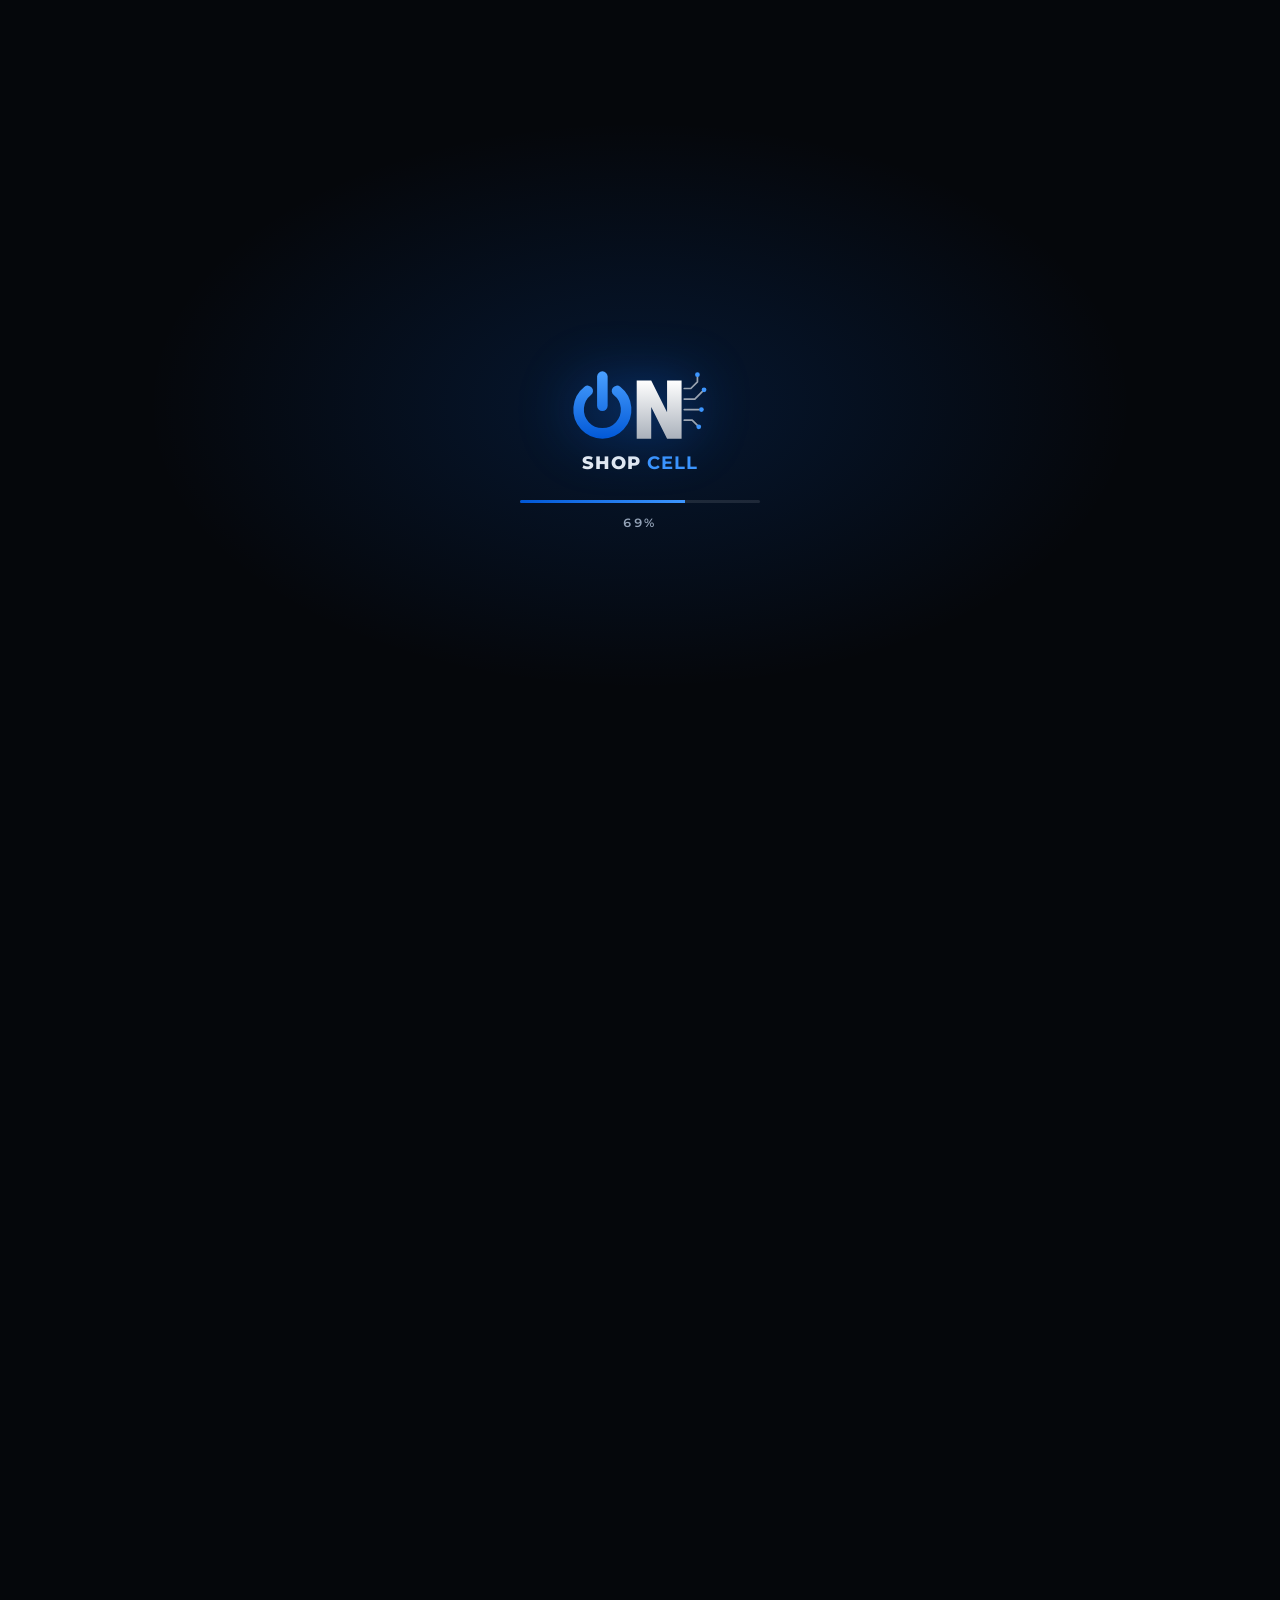
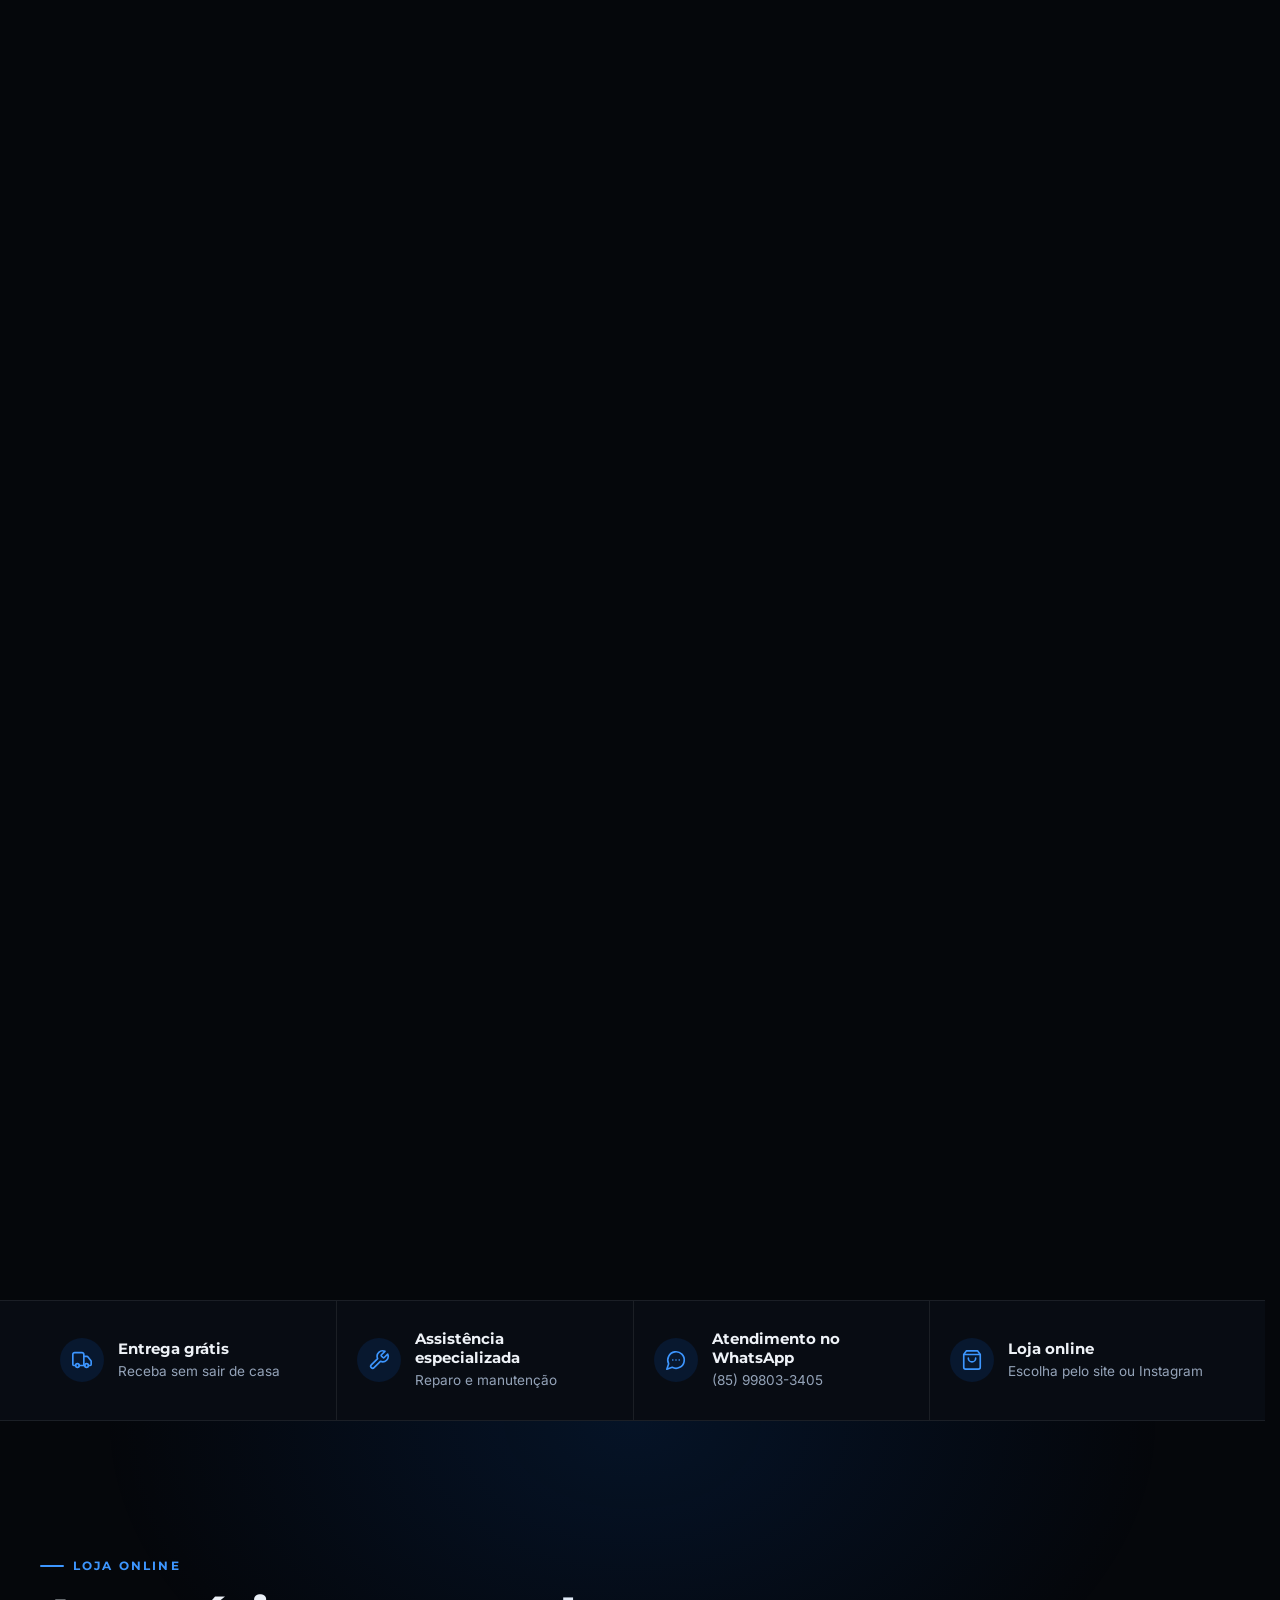
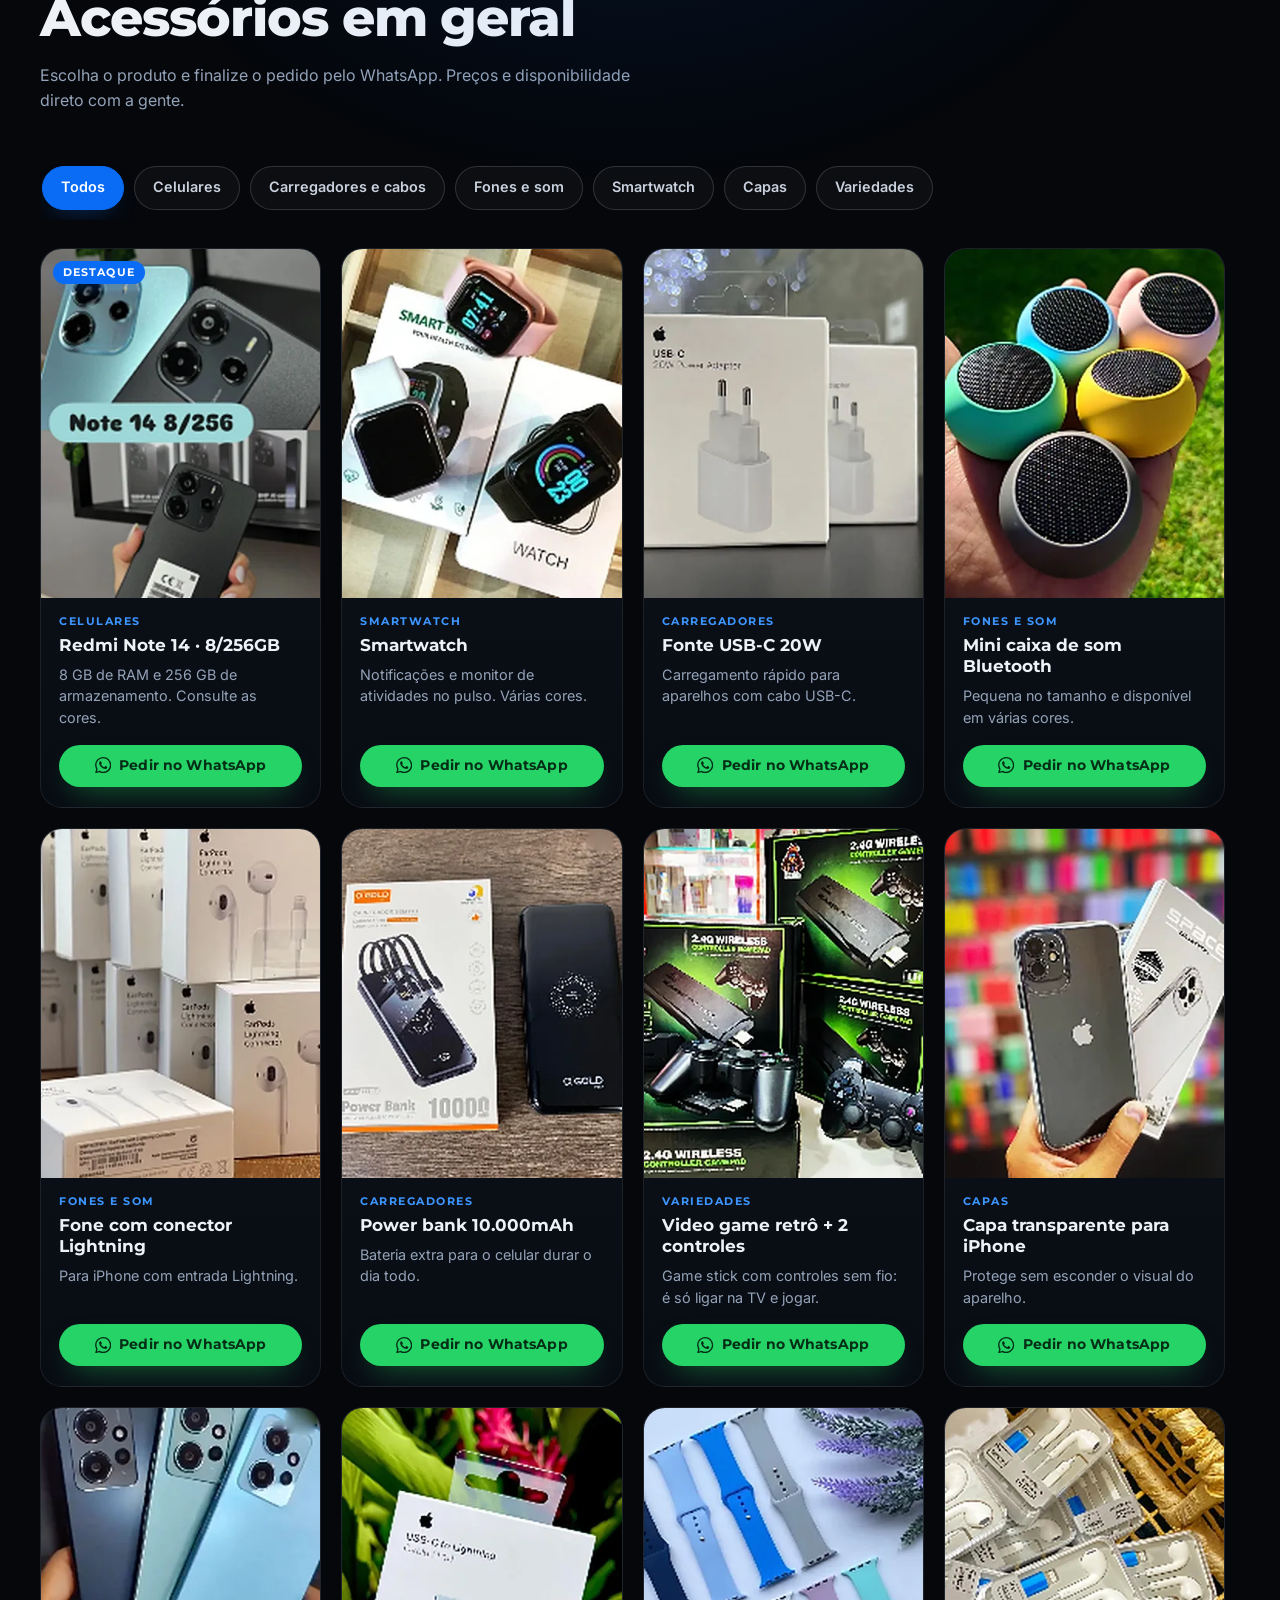
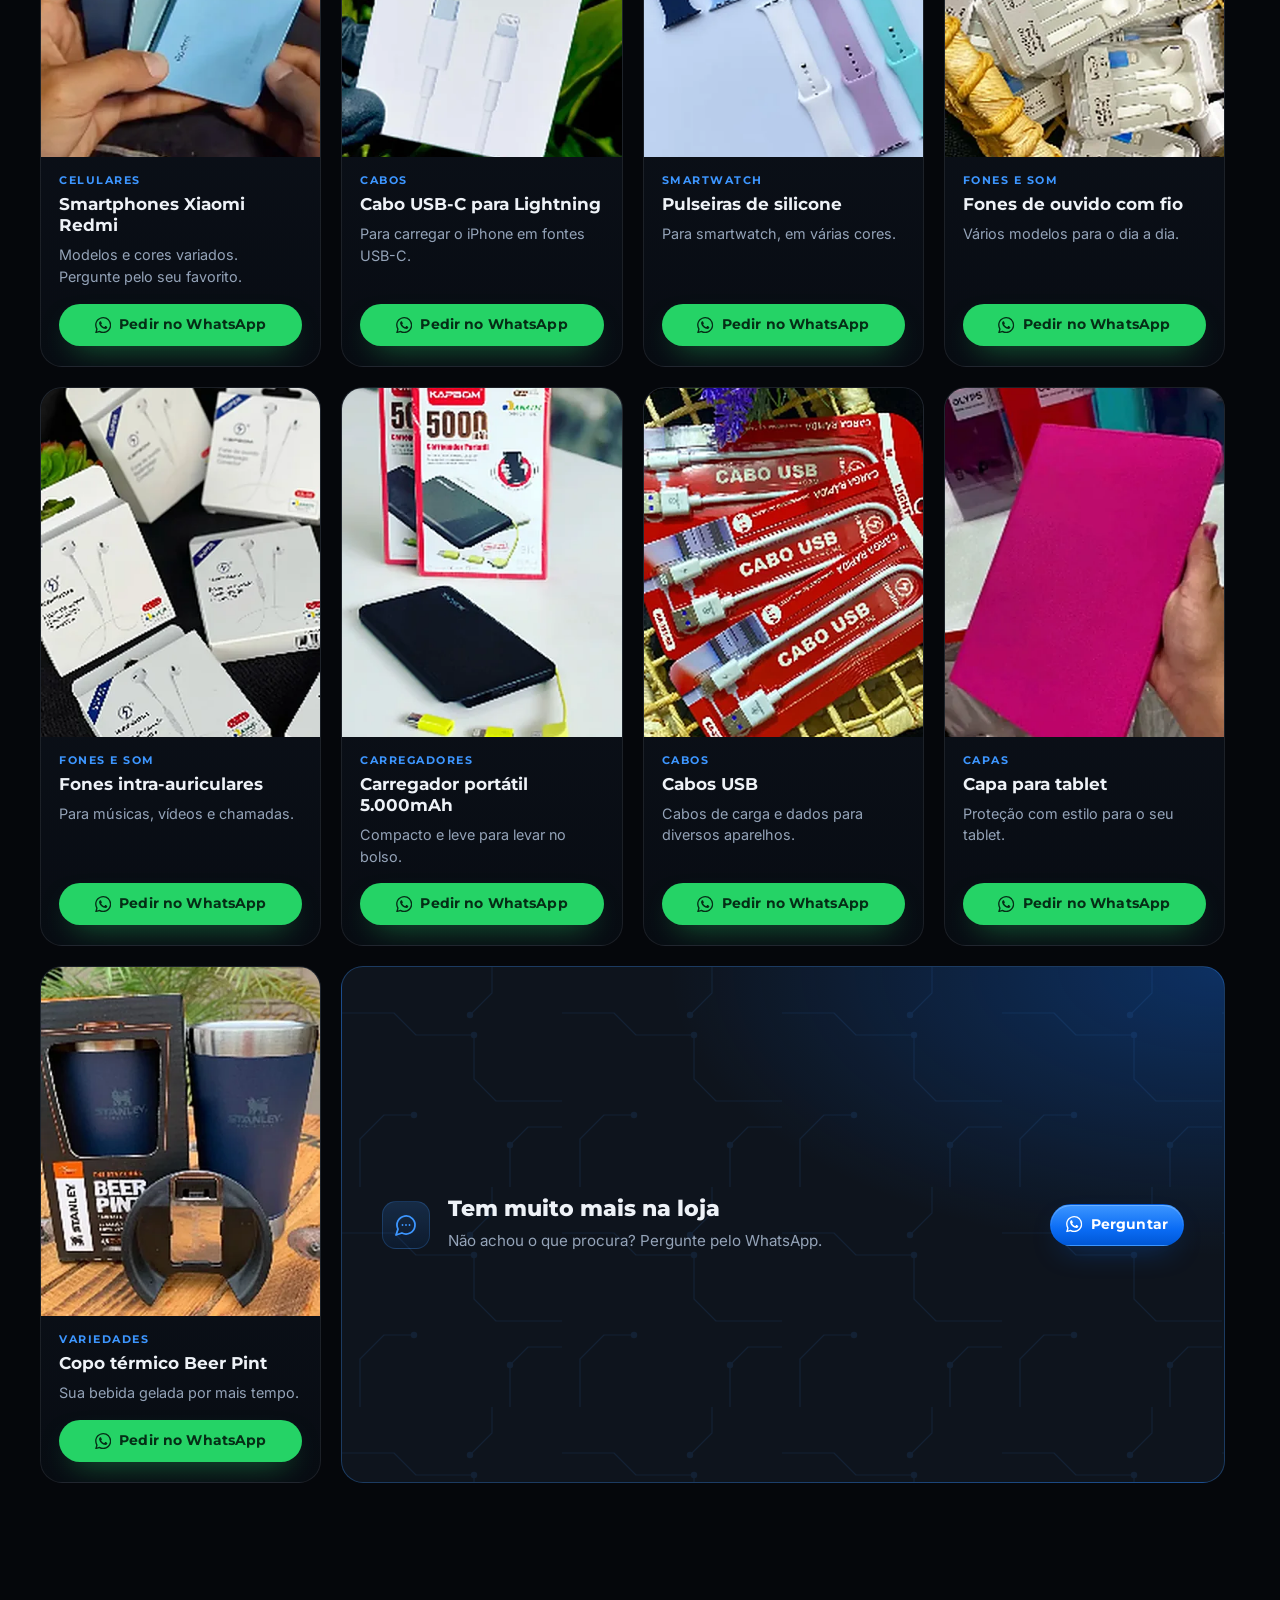
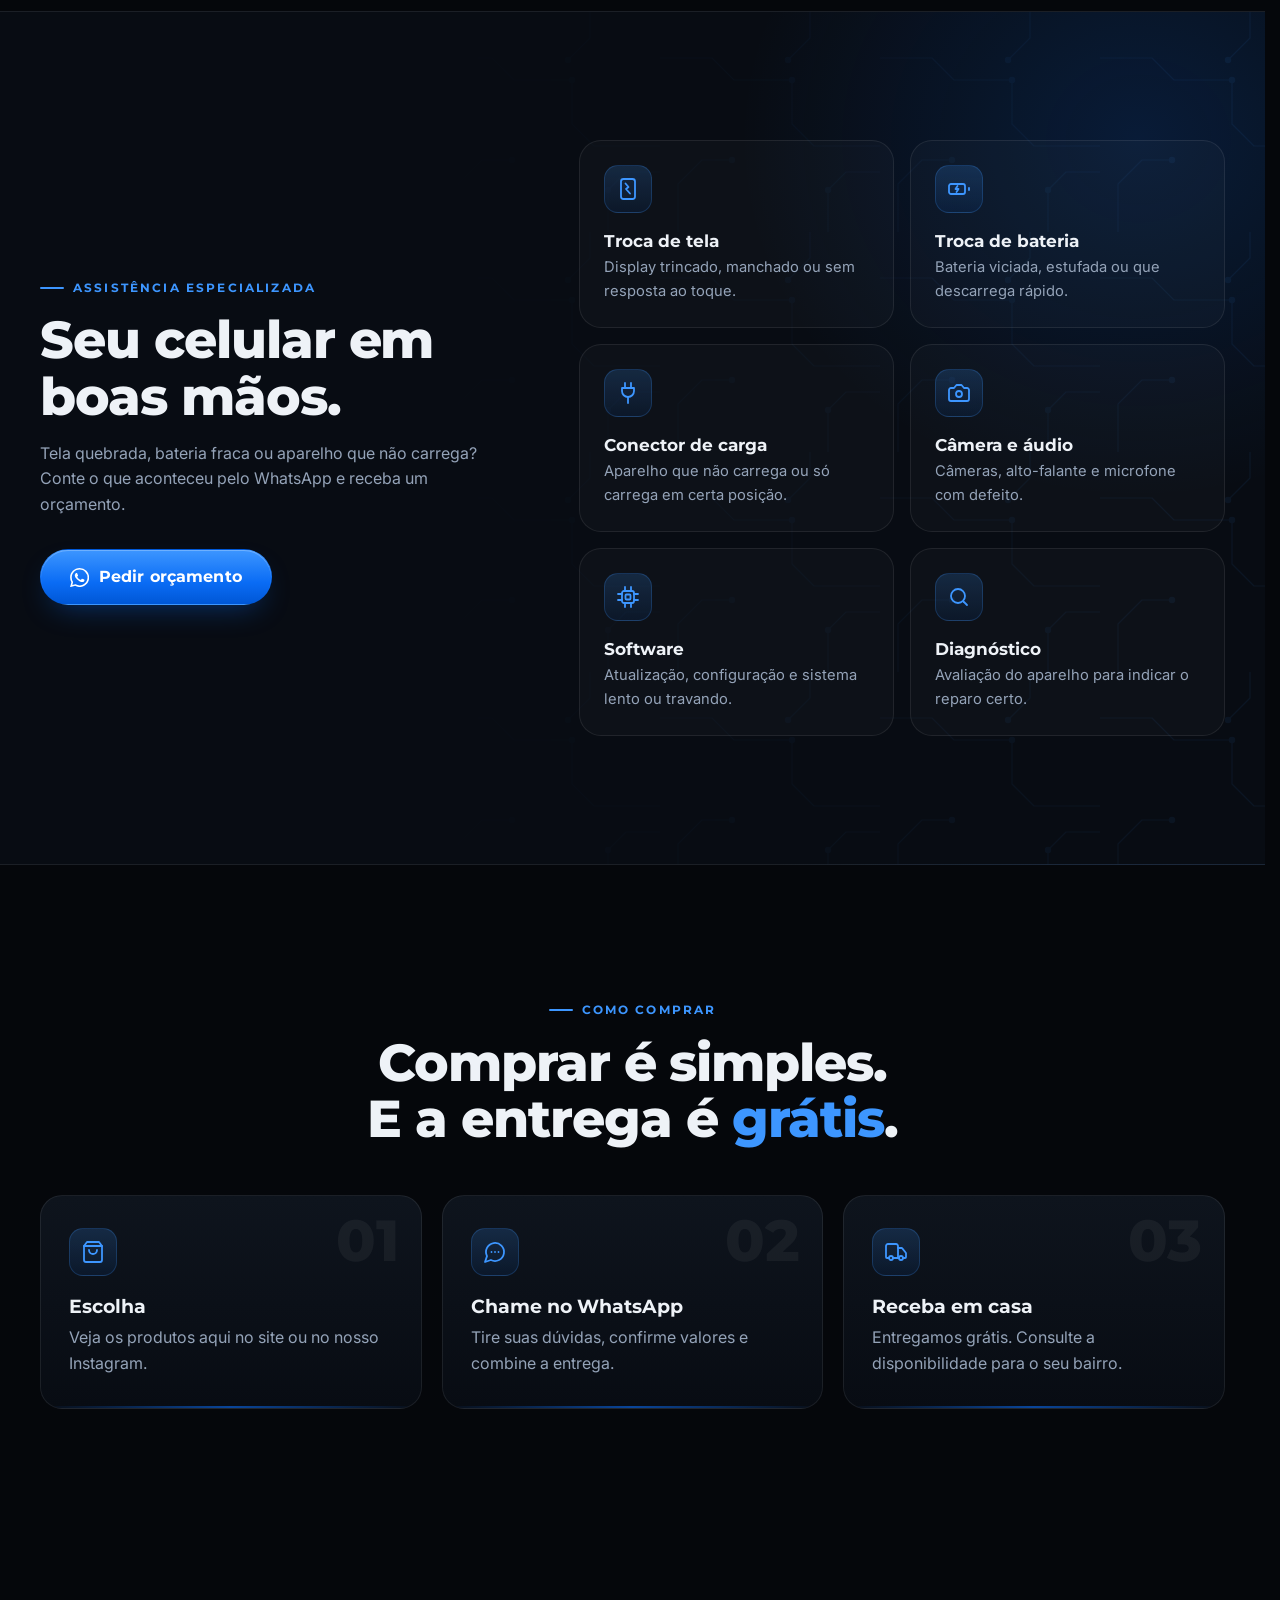
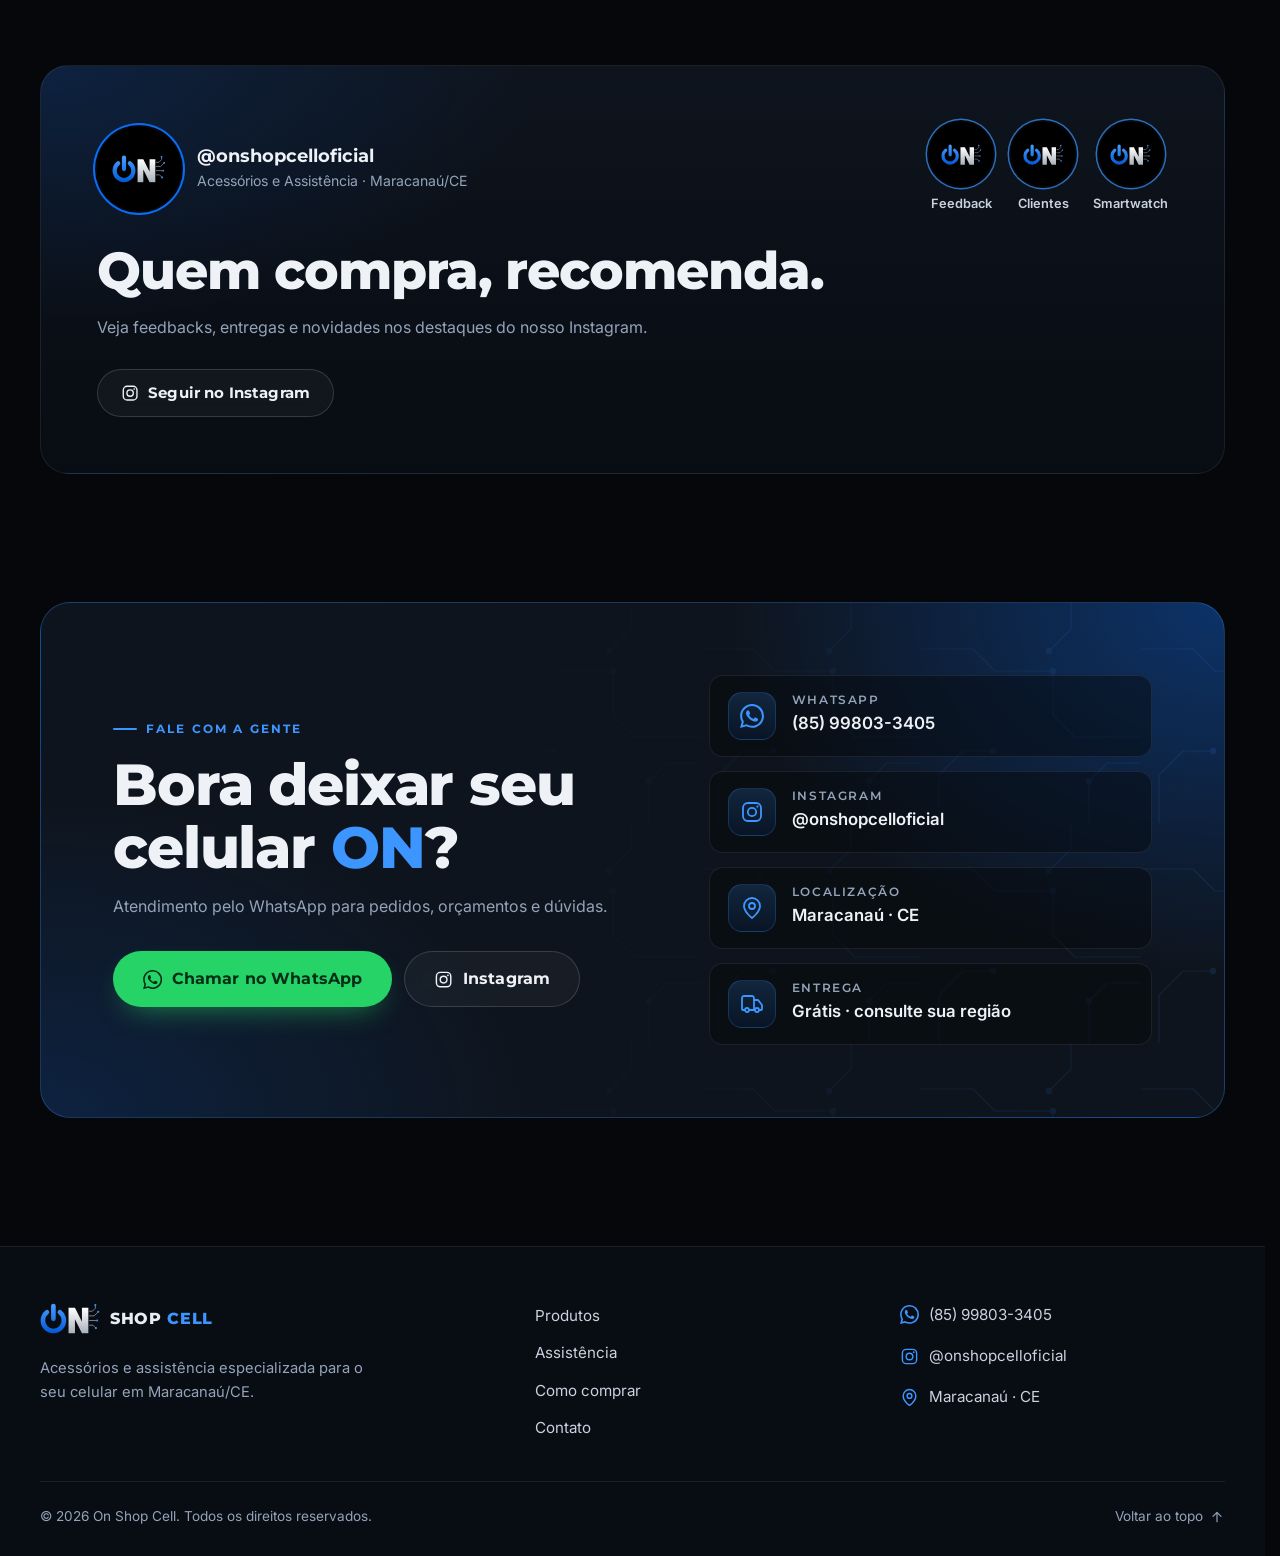
==== commit 0d946ba7: "Publica no GitHub Pages pelo GitHub Actions - Workflow que monta só os arquivos do site e publica a " ====
--- a/index.html
+++ b/index.html
@@ -8,15 +8,15 @@
   <meta name="theme-color" content="#05070b">
   <meta name="color-scheme" content="dark">
 
-  <!-- Troque "onshopcell.pages.dev" pelo endereço final do site (ver README.md) -->
-  <link rel="canonical" href="https://onshopcell.pages.dev/">
+  <!-- Endereço público do site: se mudar (ex.: domínio próprio), troque em todas as linhas abaixo e no JSON-LD -->
+  <link rel="canonical" href="https://lohan-lucas.github.io/onshopcell/">
   <meta property="og:type" content="website">
   <meta property="og:locale" content="pt_BR">
   <meta property="og:site_name" content="On Shop Cell">
-  <meta property="og:url" content="https://onshopcell.pages.dev/">
+  <meta property="og:url" content="https://lohan-lucas.github.io/onshopcell/">
   <meta property="og:title" content="On Shop Cell | Acessórios e Assistência Especializada">
   <meta property="og:description" content="Acessórios, smartphones e assistência para o seu celular em Maracanaú/CE. Entrega grátis: peça pelo WhatsApp.">
-  <meta property="og:image" content="https://onshopcell.pages.dev/assets/og-image.jpg">
+  <meta property="og:image" content="https://lohan-lucas.github.io/onshopcell/assets/og-image.jpg">
   <meta property="og:image:width" content="1200">
   <meta property="og:image:height" content="630">
   <meta property="og:image:alt" content="Logo On Shop Cell, Assistência Especializada">
@@ -56,9 +56,9 @@
     "name": "On Shop Cell",
     "alternateName": "On Shopcell Oficial",
     "description": "Acessórios para celular, smartphones e assistência especializada em Maracanaú/CE, com entrega grátis.",
-    "url": "https://onshopcell.pages.dev/",
-    "logo": "https://onshopcell.pages.dev/assets/icon-512.png",
-    "image": "https://onshopcell.pages.dev/assets/og-image.jpg",
+    "url": "https://lohan-lucas.github.io/onshopcell/",
+    "logo": "https://lohan-lucas.github.io/onshopcell/assets/icon-512.png",
+    "image": "https://lohan-lucas.github.io/onshopcell/assets/og-image.jpg",
     "telephone": "+55 85 99803-3405",
     "address": {
       "@type": "PostalAddress",
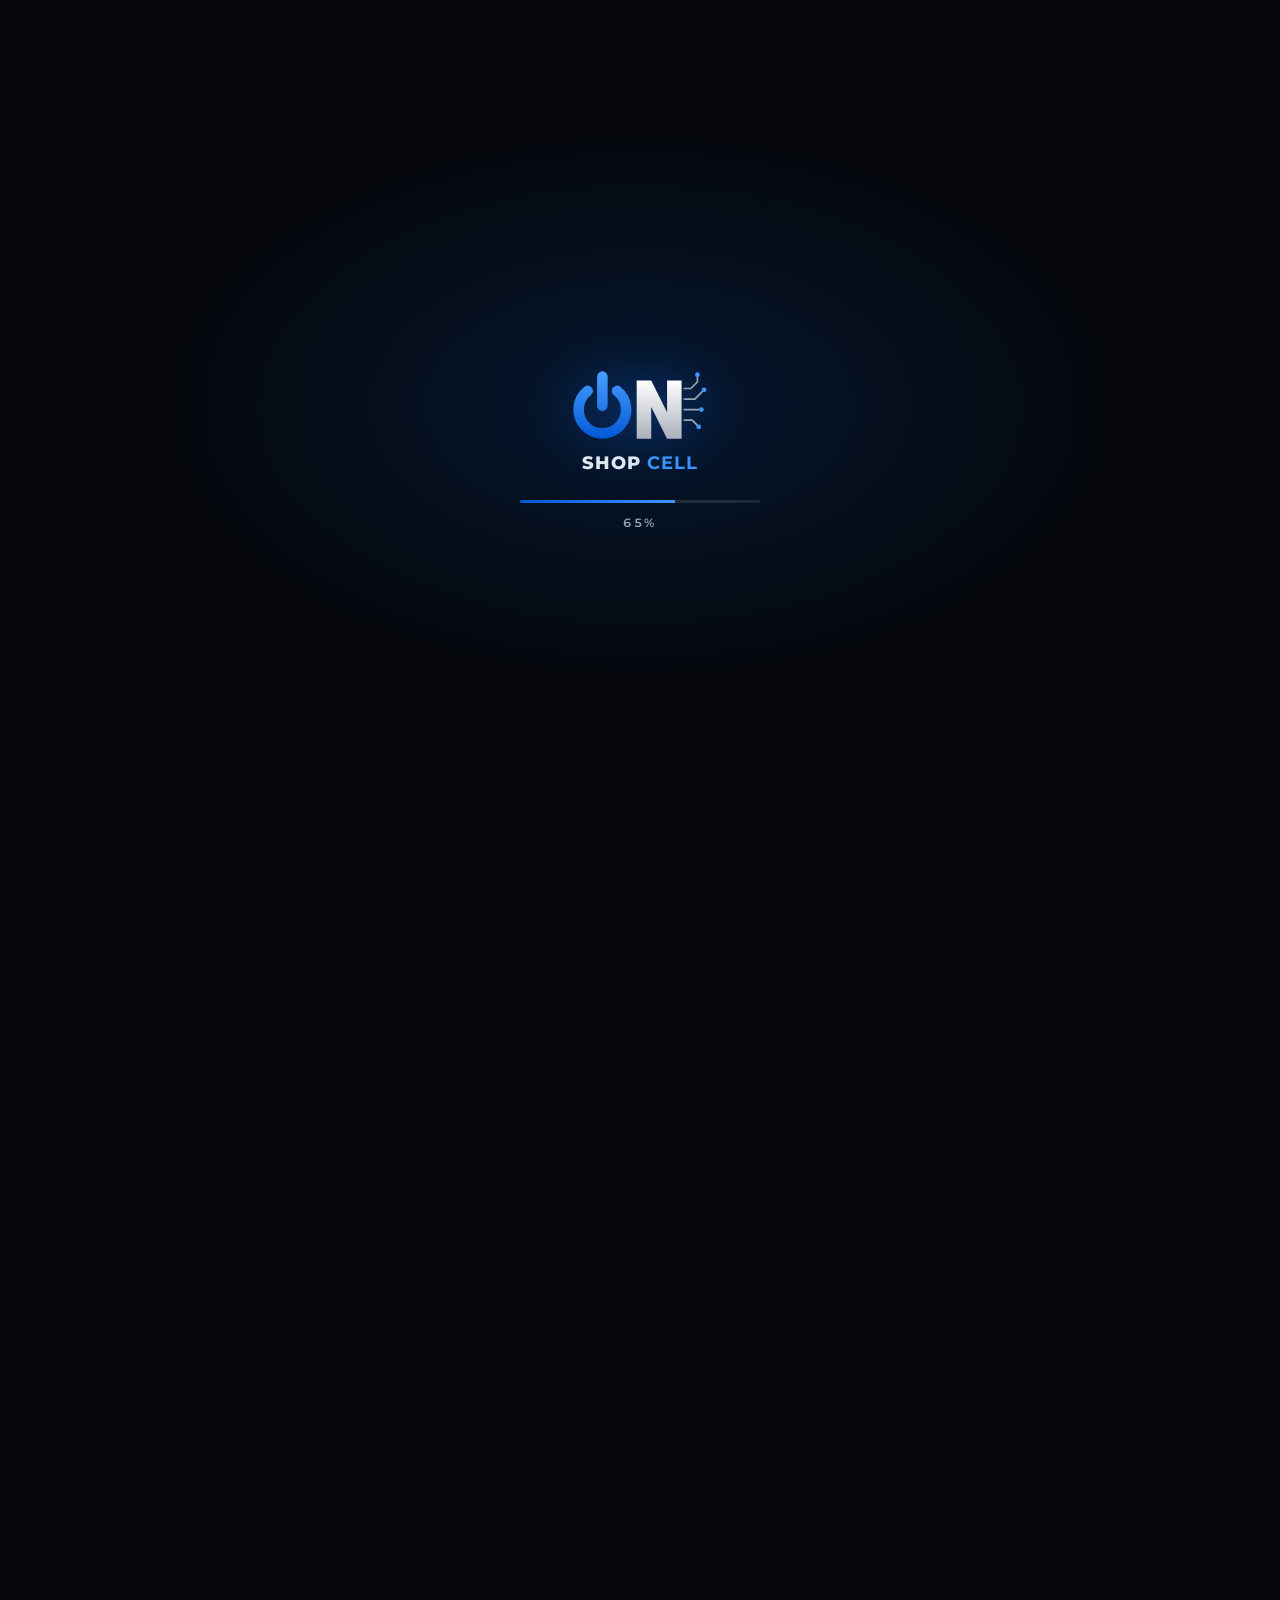
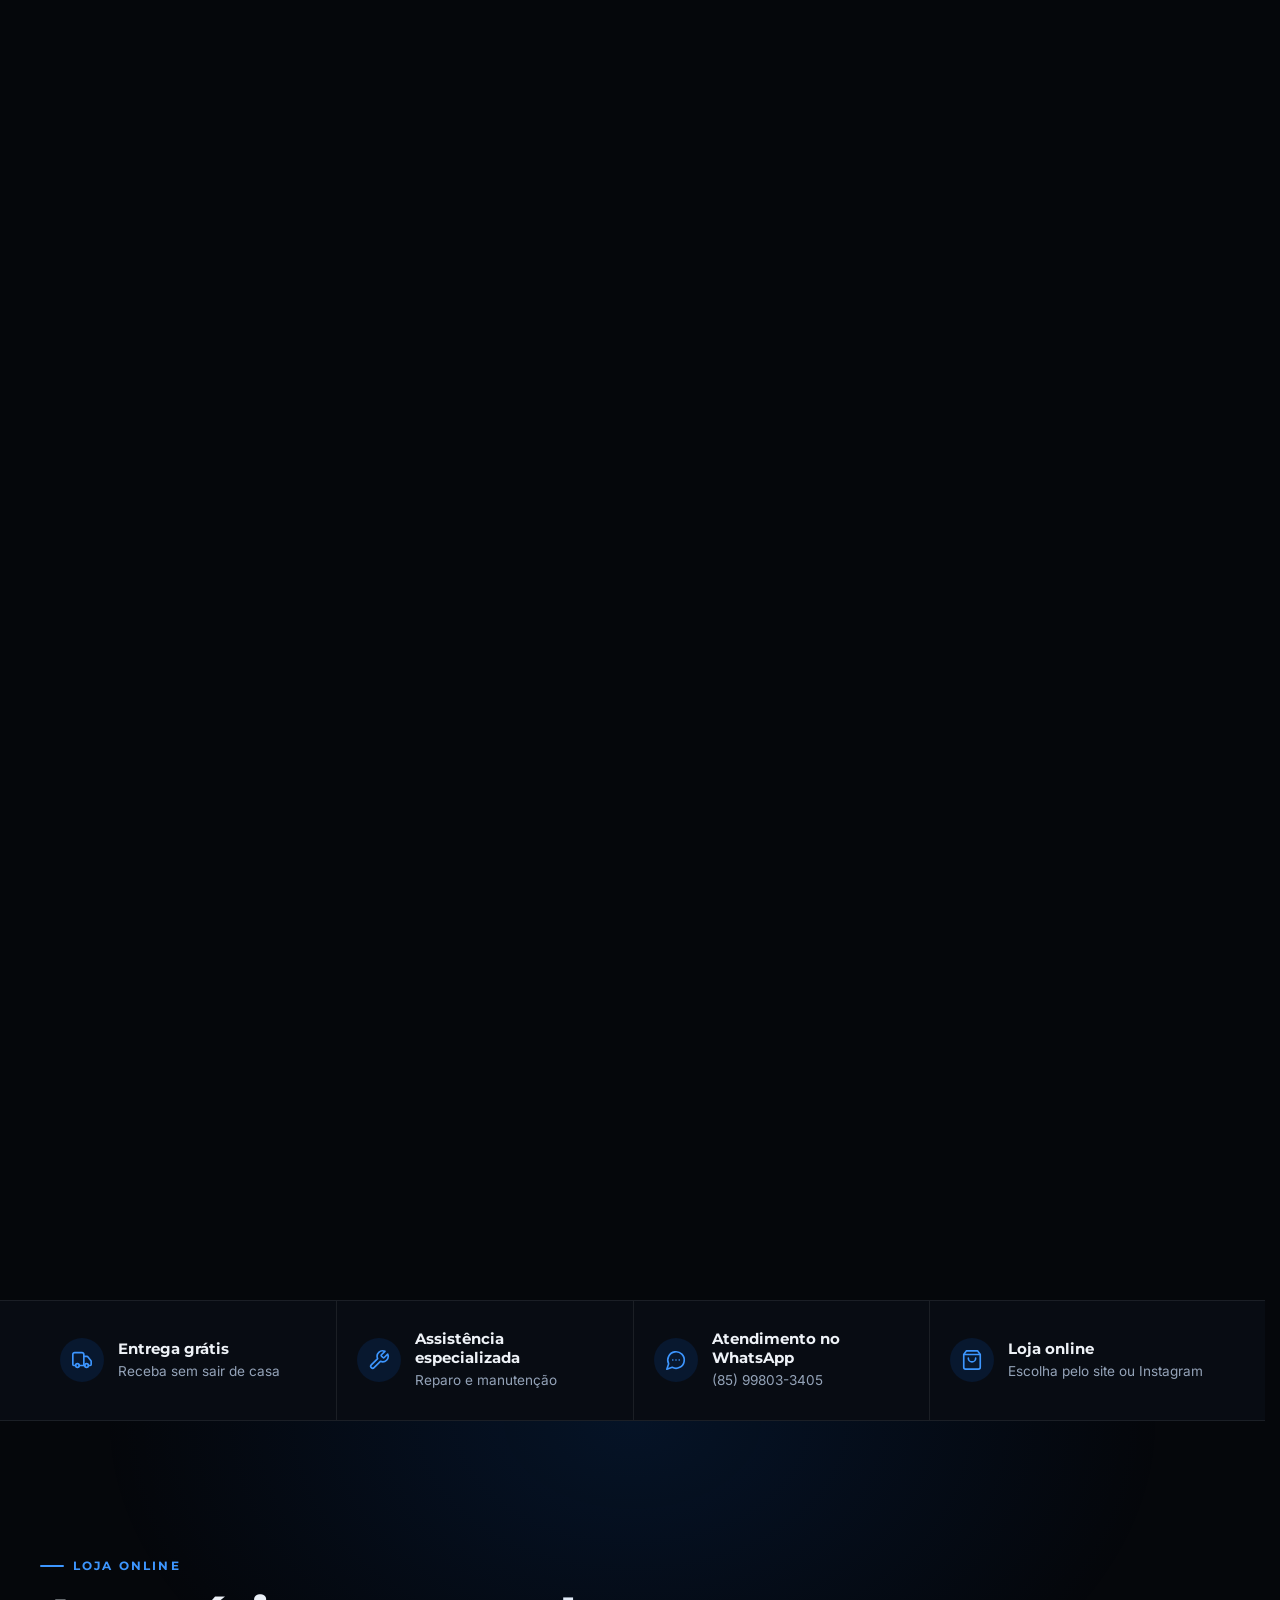
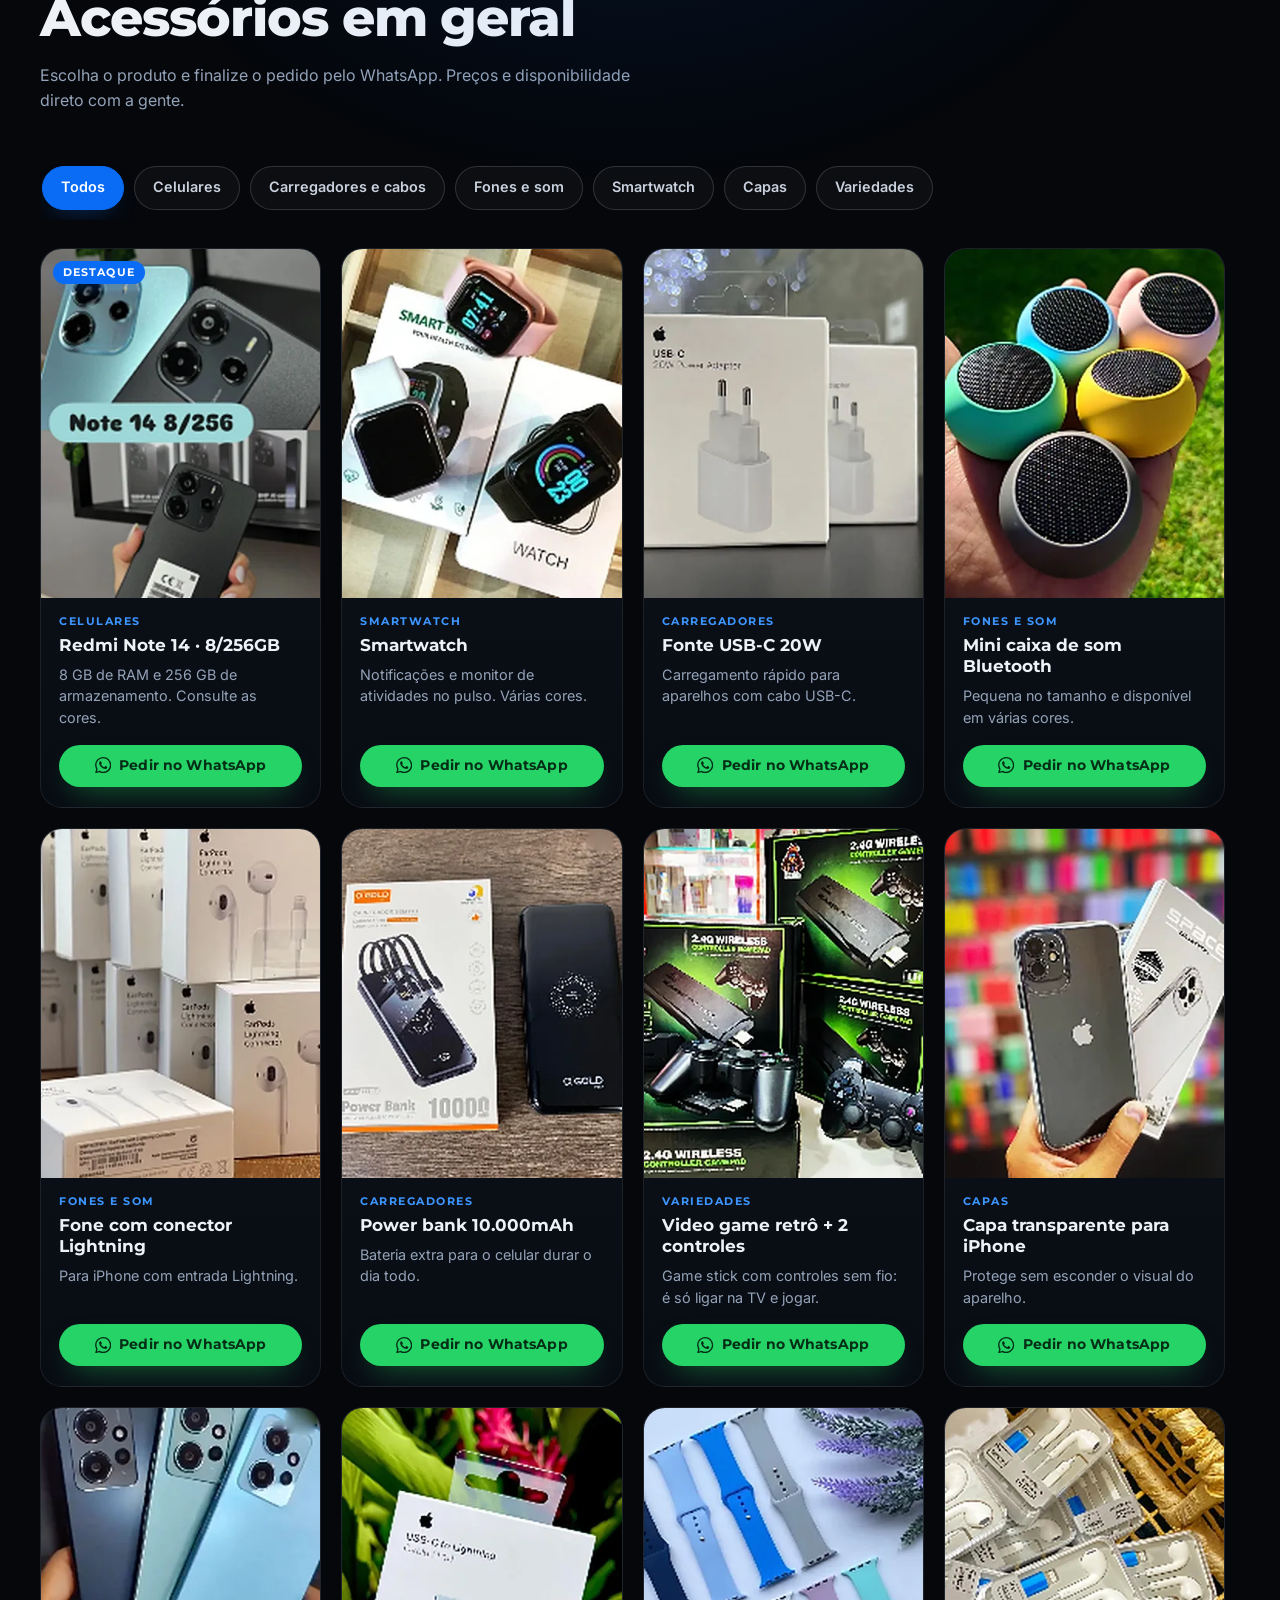
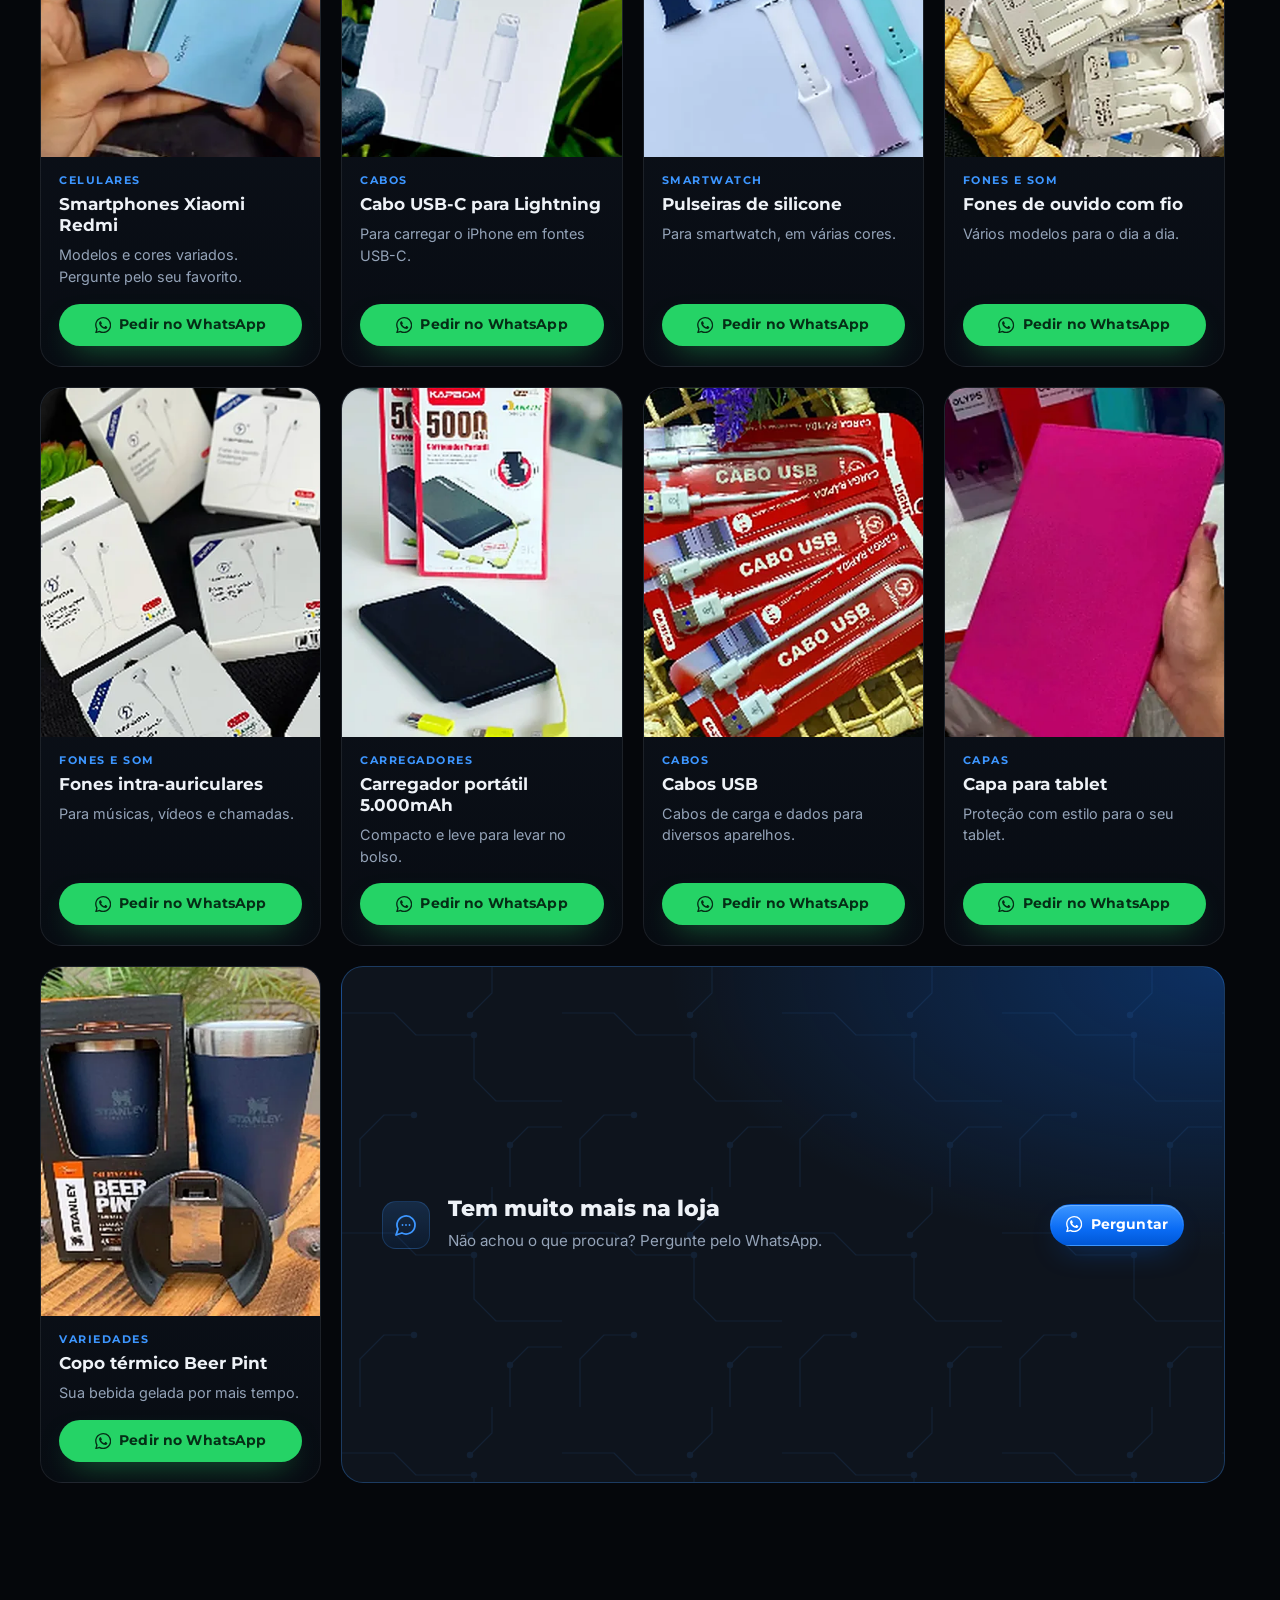
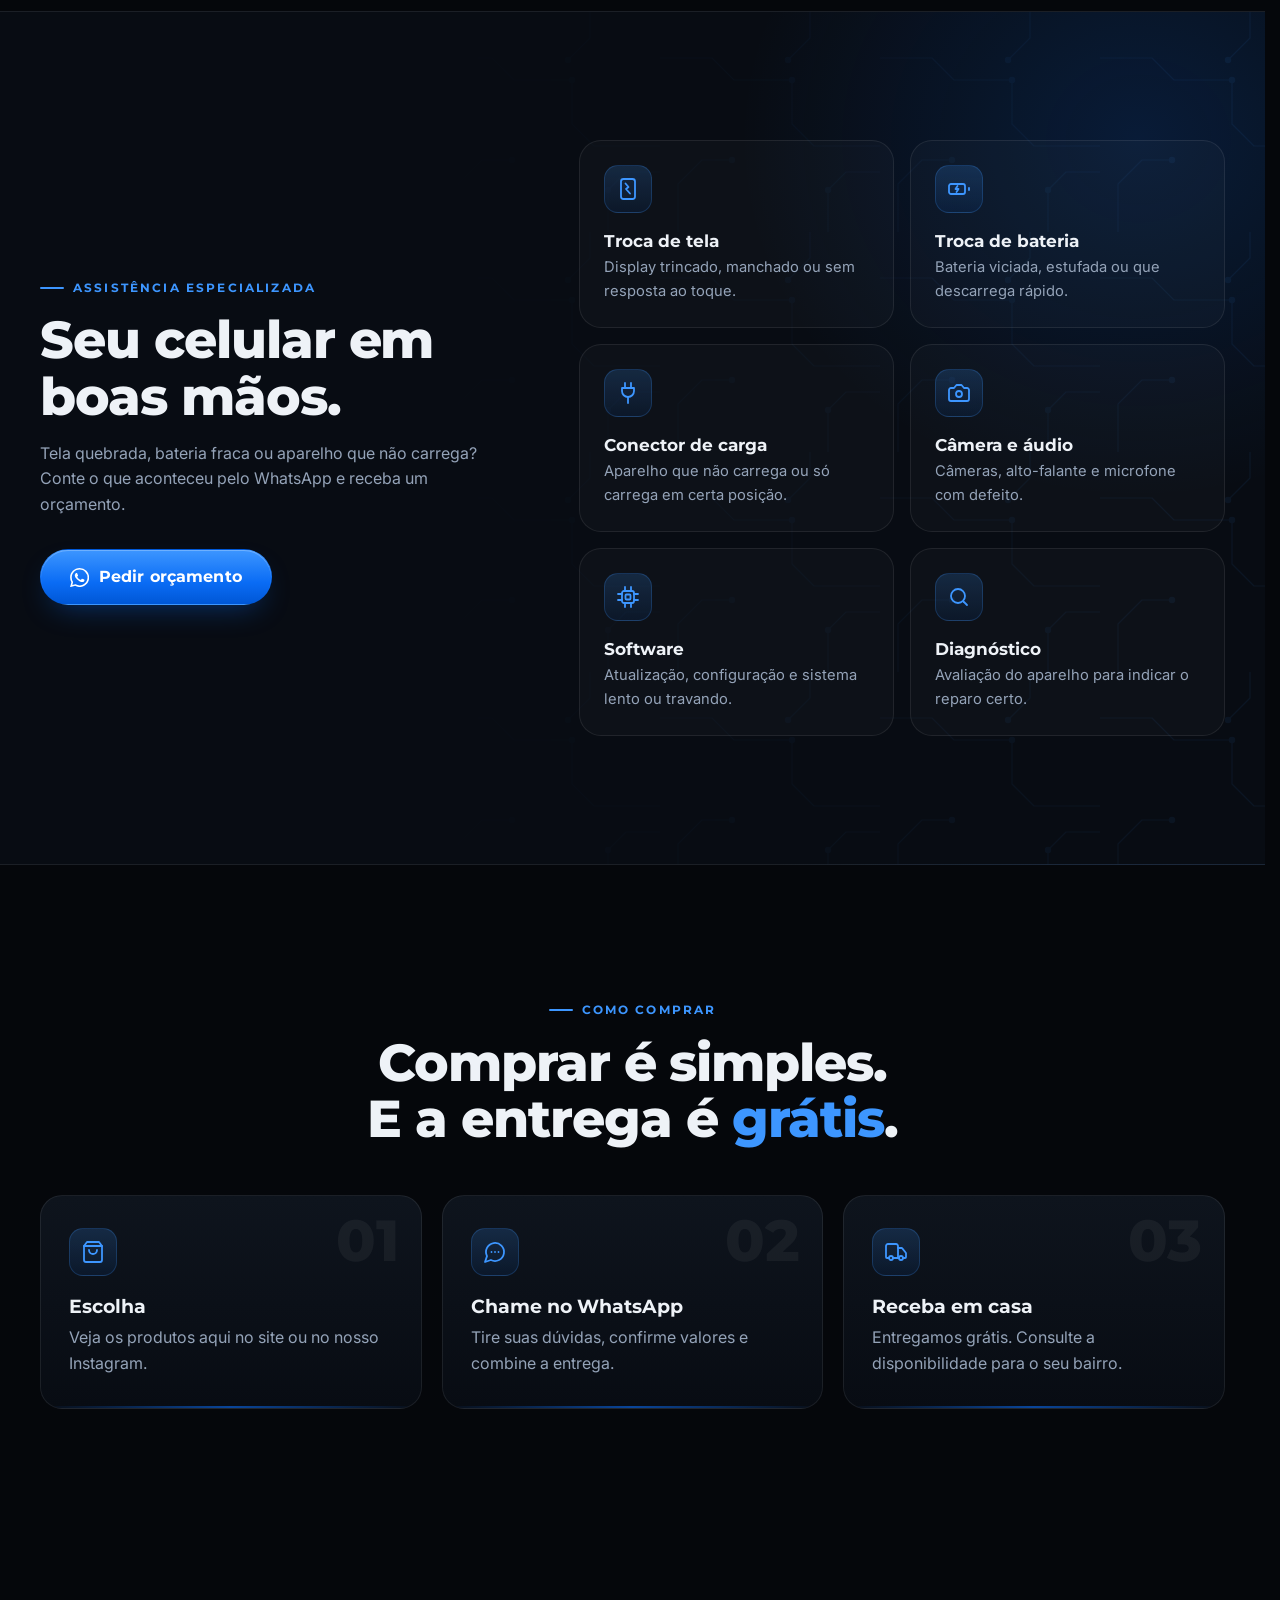
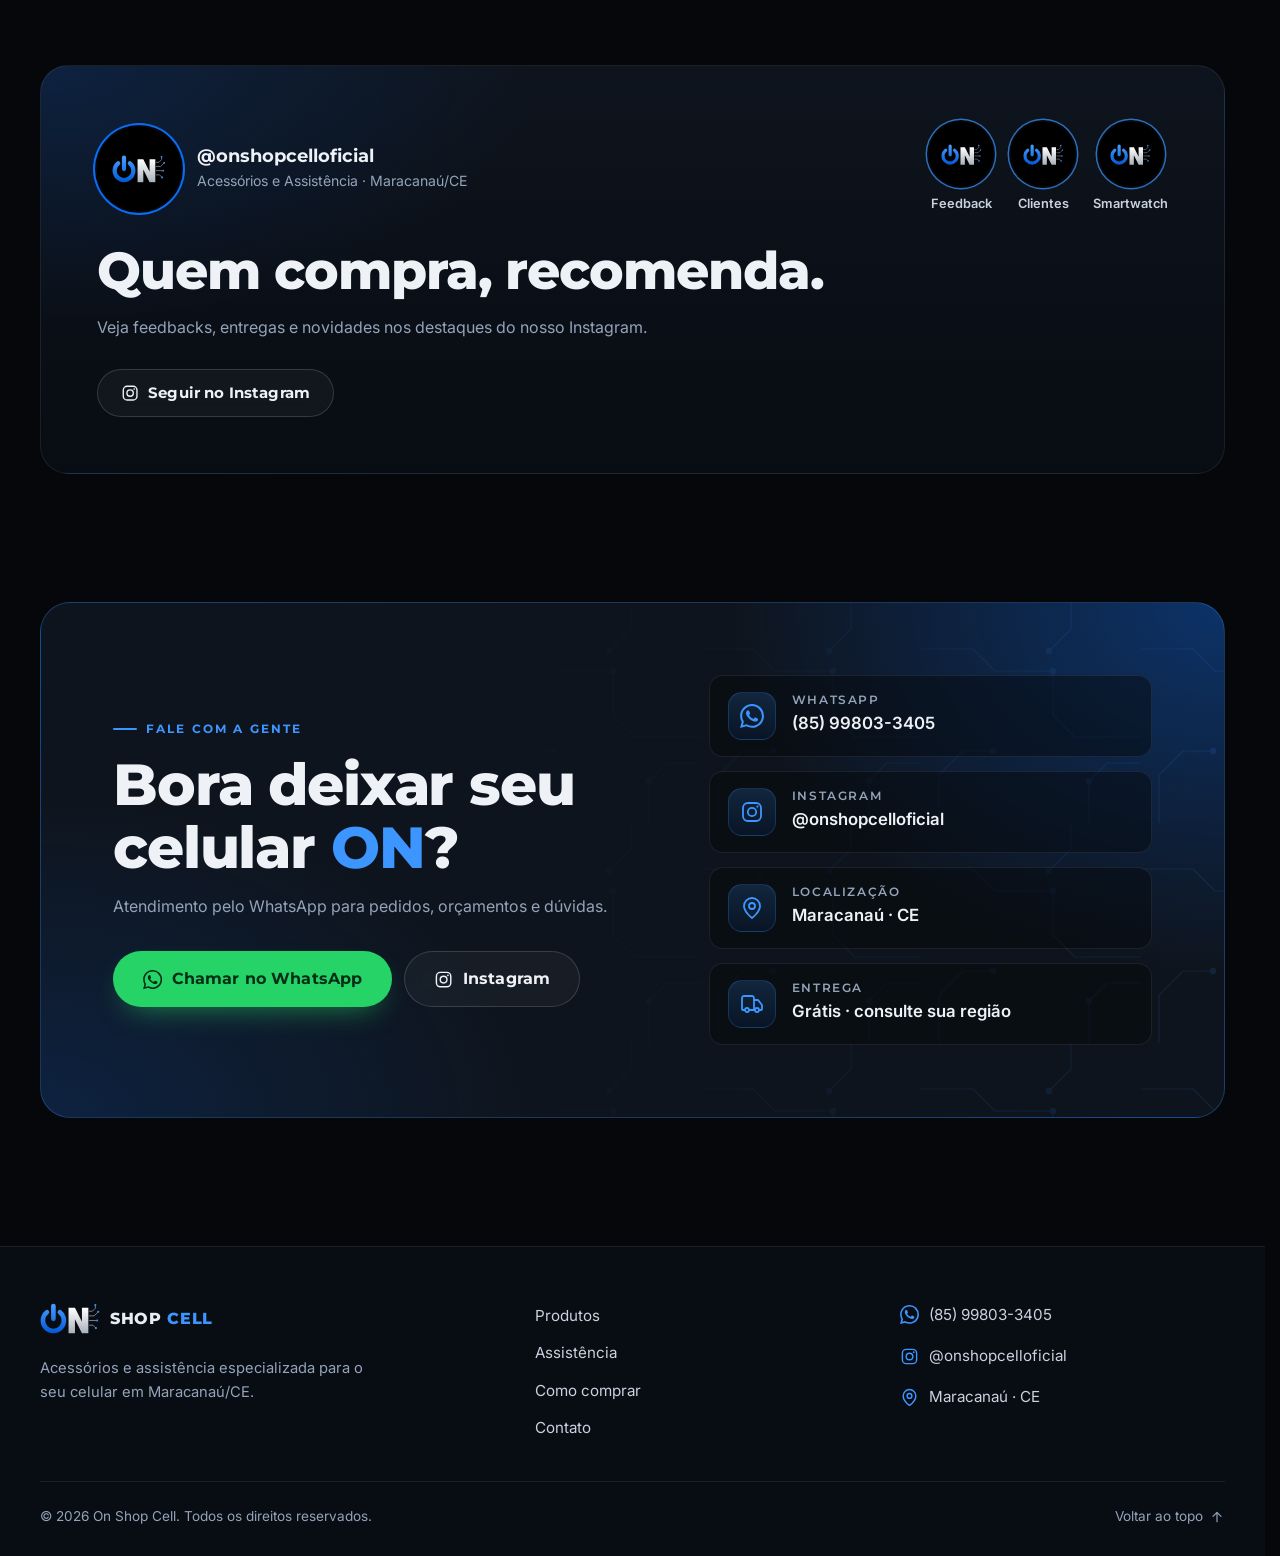
==== commit 0cc907ec: "Corrige espaçamento do link Pular animação Co-Authored-By: Claude Opus 5.5 <noreply@anthropic.com>" ====
--- a/index.html
+++ b/index.html
@@ -229,7 +229,7 @@
               Role para explorar
             </span>
             <a class="hero__skip" href="#produtos" aria-label="Pular animação">
-              Pular<span class="hide-sm">&nbsp;animação</span>
+              <span>Pular<span class="hide-sm"> animação</span></span>
               <svg class="i" aria-hidden="true"><use href="#i-arrow-down"/></svg>
             </a>
           </div>
